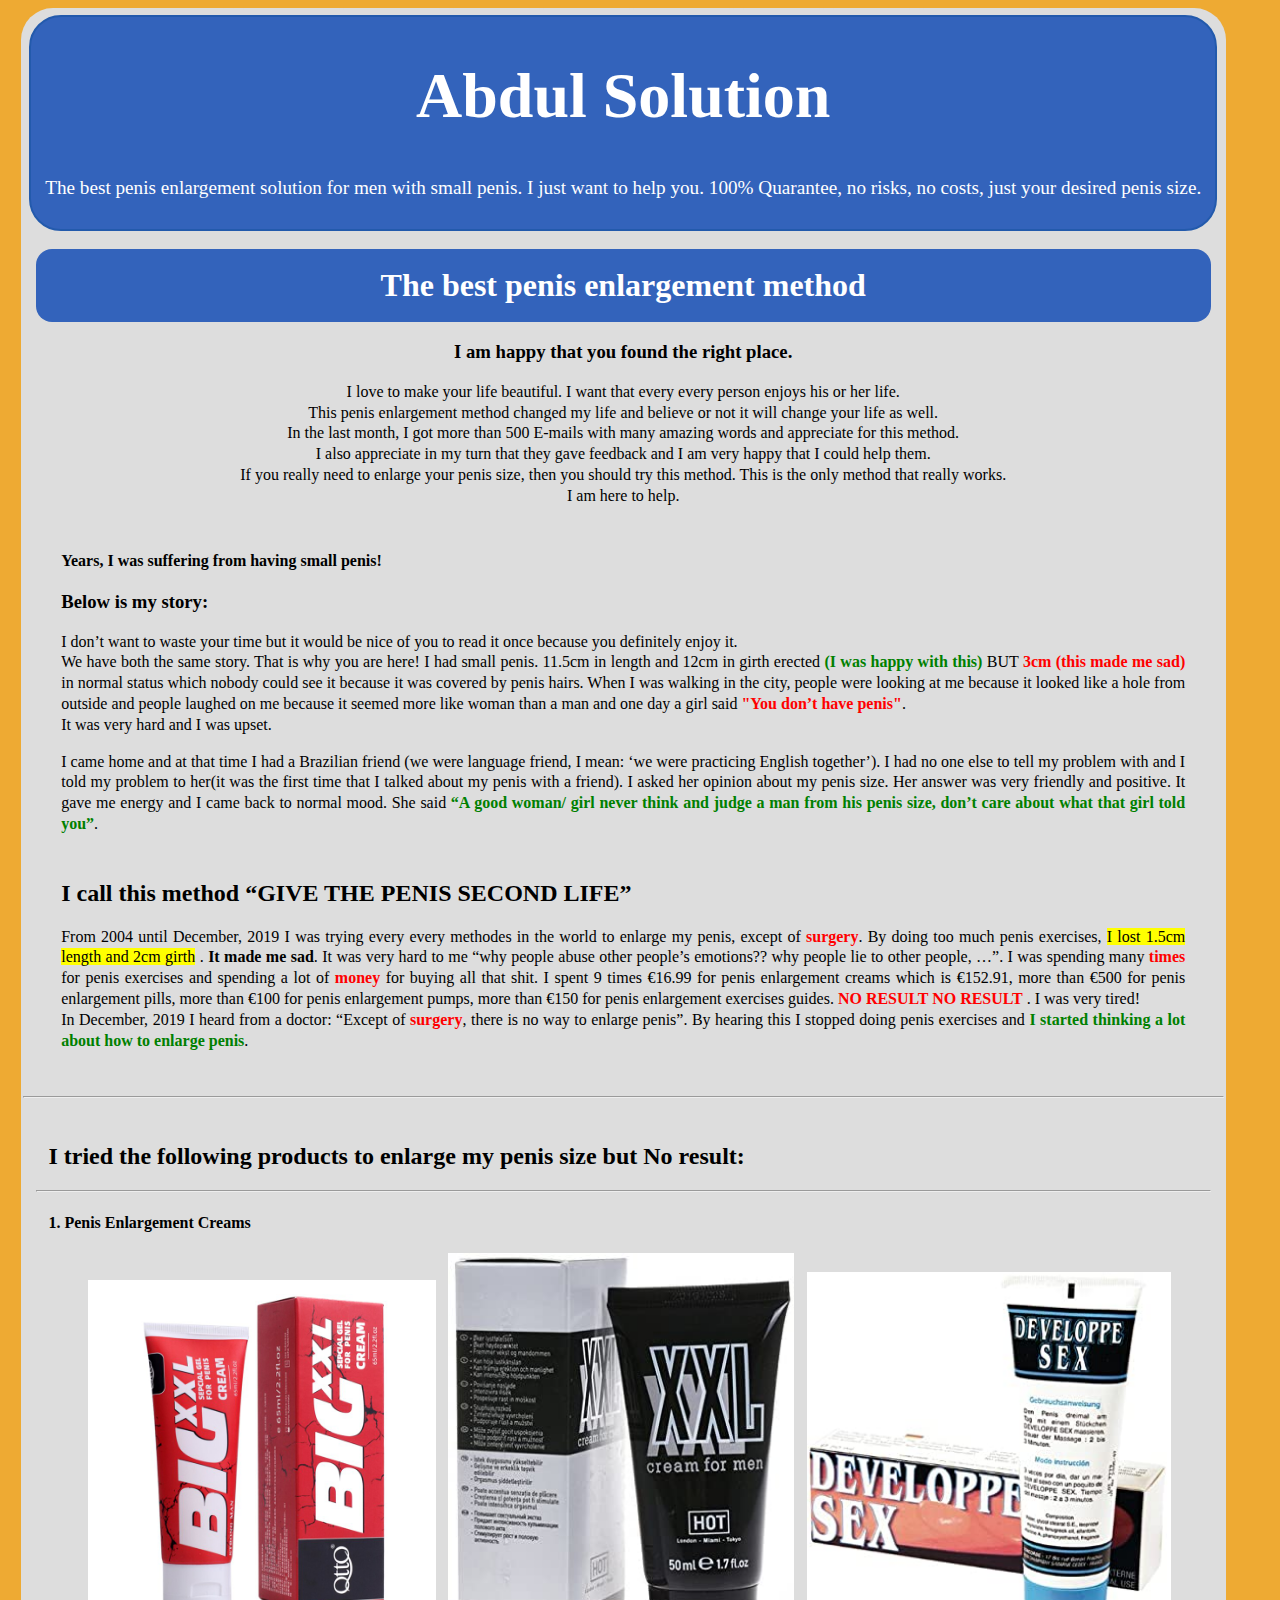
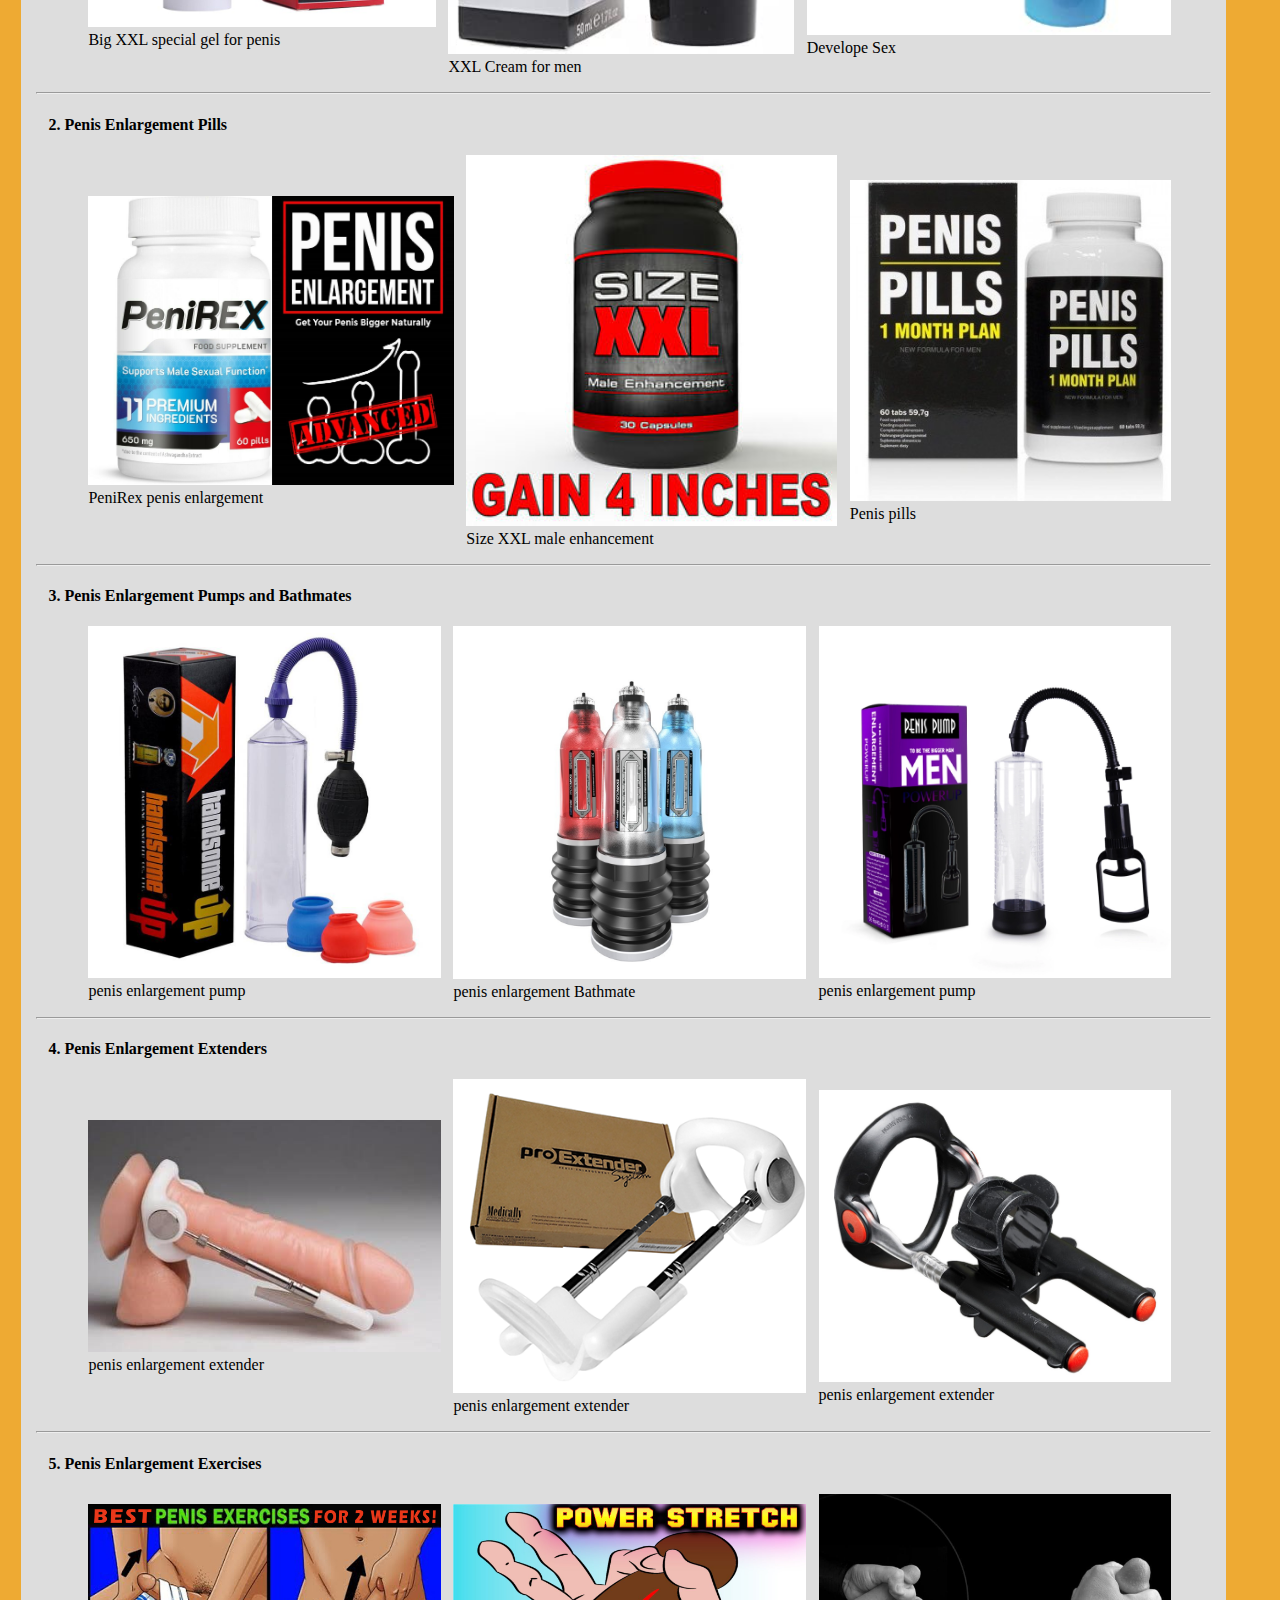
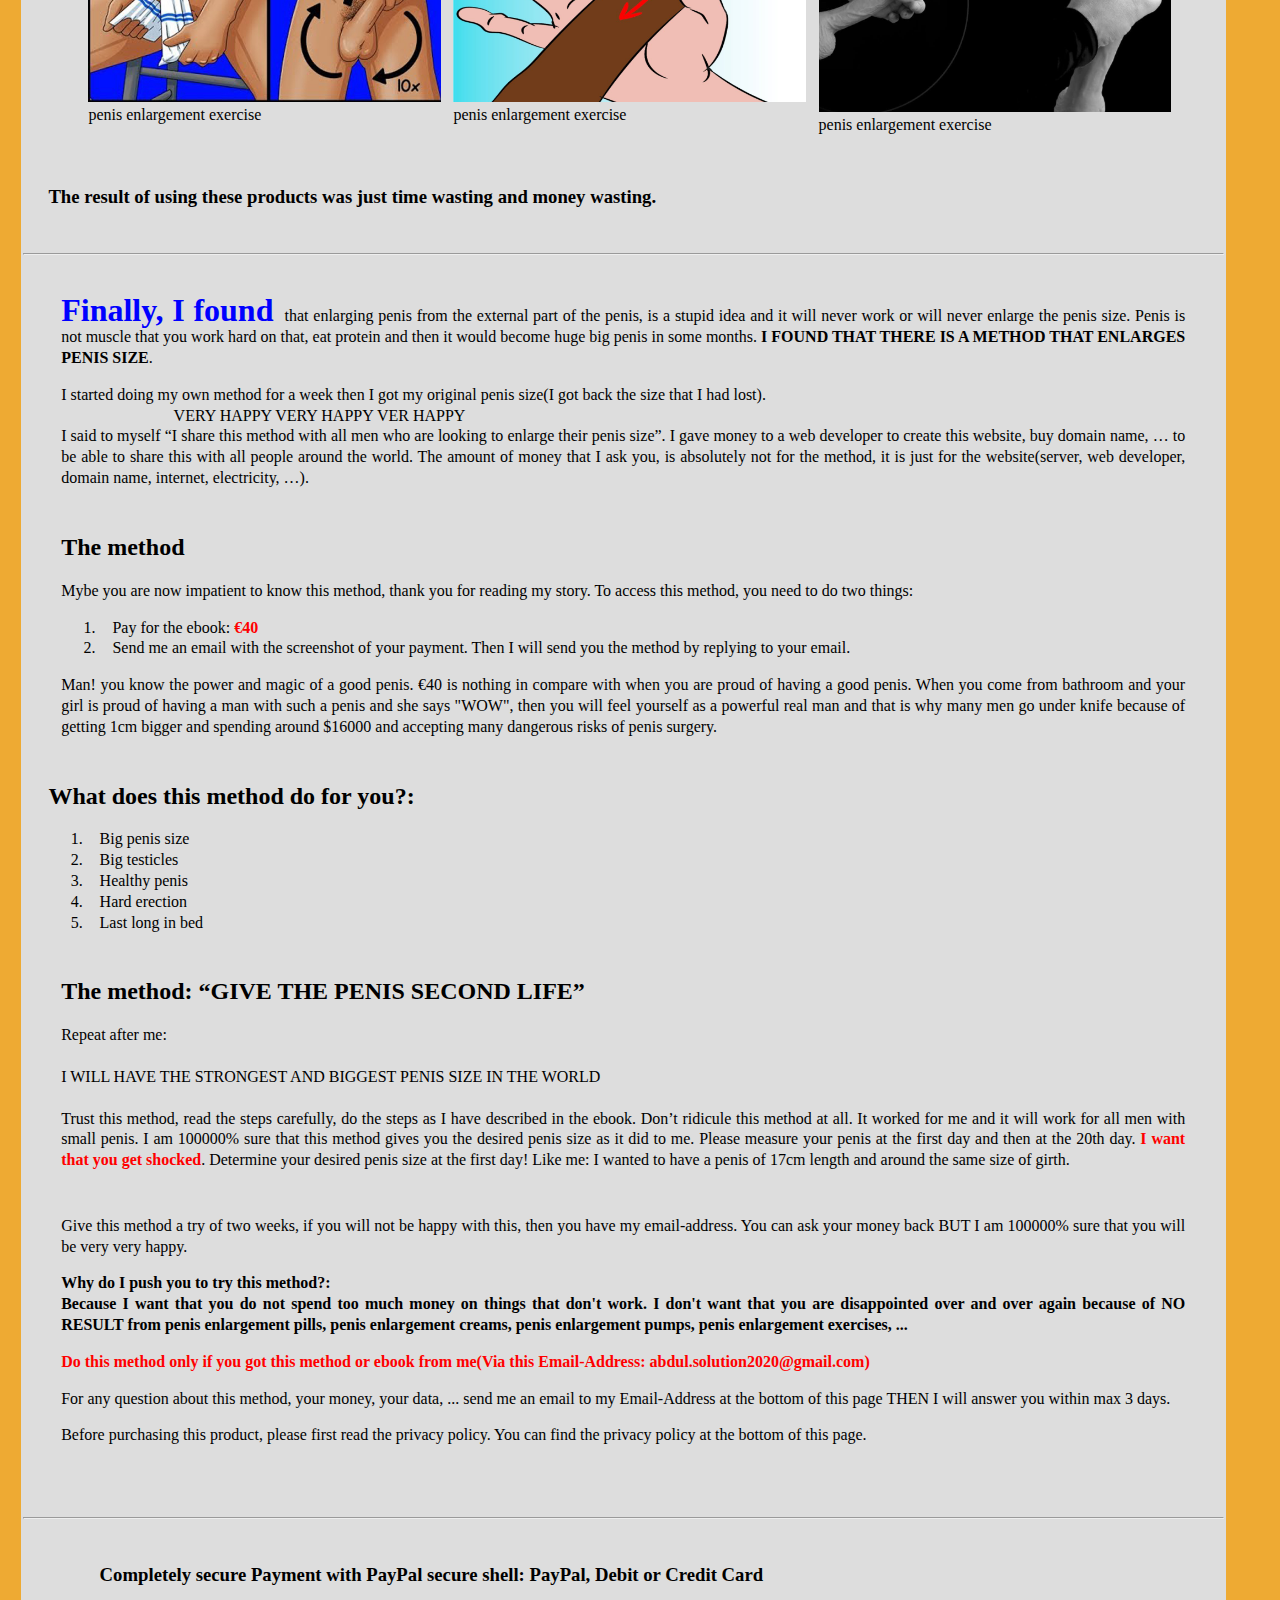
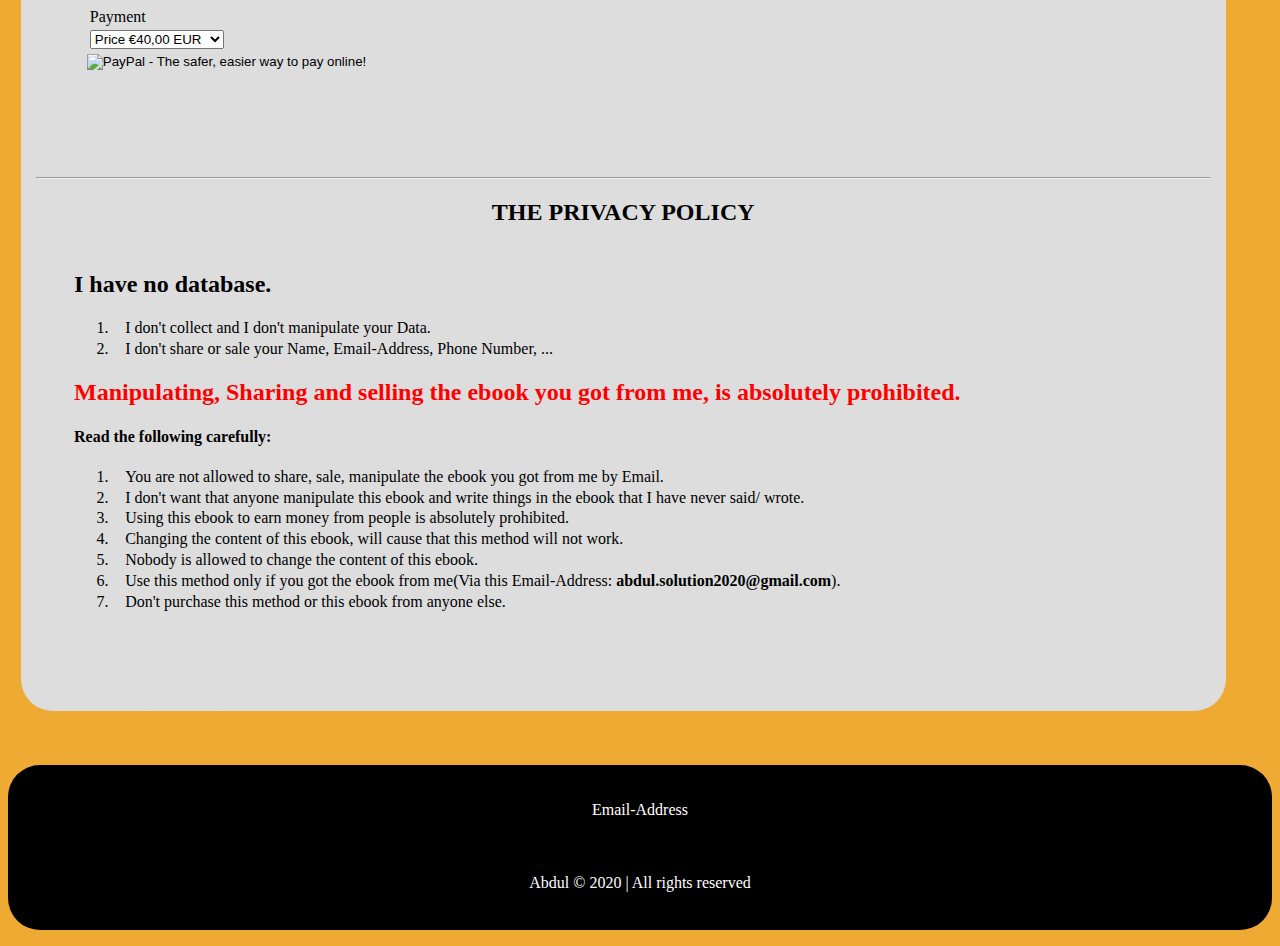
==== index.html @ 2c09b6f0 "Add files via upload" ====
<!DOCTYPE html>
<html lang="en">
<head>
    <meta charset="UTF-8">
    <meta name="viewport" content="width=device-width, initial-scale=1.0">
    <meta name="description" content="The best and number one way and method to enlargement penis size">
    <meta name="keywords" content="penis, get bigger, enlarge penis, increase penis size, penis length, penis girth, penis size, penis enlargement, the best website for penis enlargement, the only method that works">

    <title>Happy-life</title>
    <style>
        body {
                background: #ea3;
            }

            .green-text {
                color: green;
                font-weight: bold;
            }
            .red-text {
                color: red;
                font-weight: bold;
            }
            .big-text {
                font-size: 2.0em;
                color: blue;
                padding-right: 0.5vw;
                font-weight: bold;
            }
            .centered-text {
                padding-left: 10%;
            }

            main#whole-content {
                background: #ddd;
                width: 95%;
                height: auto;
                margin-left: 1vw;
                border: #ddd 2px dashed;
                border-radius: 2em;

            }

            main section#main-policy {
                margin-left: 3vw;
            }
            article, section {
                margin: 5vh 1vw 5vh 1vw;

            }
            p, h2, h3, h4, h5, h6 , ol, li {
                padding-left: 1vw;
                padding-right: 1vw;
            }

            p, li {
                line-height: 1.3em;
                text-align: justify;
            }

            main#whole-content header section.top-hdr{
                text-align: center;
                font-size: xx-large;
                background: #3363bb;
                color: #fff;
                margin: 0.5vh 0.5vw 0 0.5vw;
                border-radius: 1em;
                border:rgb(35, 90, 172) 2px solid;
            }

	        main#whole-content header section.top-hdr p {
                font-size: 0.6em;
                padding: 0 1vw 1vh 1vw;
            }


	        main#whole-content header h1.top-hdr  {
                text-align: center;
                font-size: xx-large;
                background: #3363bb;
                color: #fff;
                margin: 2vh 1vw 2vh 1vw;
                padding: 2vh 0 2vh 0;
                border-radius: 0.5em;
            }

            main#whole-content header h3, main#whole-content header h2, main#whole-content header p {
                text-align: center;
            }

            ol li {
                margin-left: 3vw;
            }

            /* img article */

            article#art-img figure img {
                width: 100%;
            }
            article#art-img figure {
                display: grid;
                grid-template-columns: auto auto auto;
                justify-content: space-around;
                align-items: center;
          

            }
            article#art-img figure div {
                margin-left: 1vw;
            }

            /* payment */

            section#payment {
                margin-left: 5vw;
            }

            footer#footer {

                background: #000;
                color: #fff;
                margin-bottom: 0.1vh;
                border-radius: 2em;
            
            }

            footer#footer div {
                display: grid;
                grid-template-columns: auto;
                justify-content: space-around;
                align-items: center;
                margin-top: 6vh;
                margin-bottom: 4vh;
            }

            footer#footer div a {
                text-decoration: none;
                color: inherit;
                padding: 4vh 2vw 2vh 2vw;
            }

            footer#footer p {
                text-align: center;
                padding-bottom: 4vh;
            }

    </style>

        <!-- Global site tag (gtag.js) - Google Analytics -->
        <script async src="https://www.googletagmanager.com/gtag/js?id=UA-169377737-1"></script>
        <script>
        window.dataLayer = window.dataLayer || [];
        function gtag(){dataLayer.push(arguments);}
        gtag('js', new Date());

        gtag('config', 'UA-169377737-1');
    </script>

</head>
<body>
    <main id="whole-content">
        <header>
            <section class="top-hdr">
                <h1>Abdul Solution</h1>
                <p> The best penis enlargement solution for men with small penis. I just want to help you. 100% Quarantee, no risks, no costs, just your desired penis size. </p>
            </section> 
                <h1 class="top-hdr">The best penis enlargement method</h1>
                <h3>I am happy that you found the right place.</h3>
                <p>I love to make your life beautiful. I want that every every person enjoys his or her life. <br> 
                    This penis enlargement method changed my life and believe or not it will change your life as well. <br>
                    In the last month, I got more than 500 E-mails with many amazing words and appreciate for this method. <br>
                    I also appreciate in my turn that they gave feedback and I am very happy that I could help them. <br>
                    If you really need to enlarge your penis size, then you should try this method. This is the only method that really works. <br>
                    I am here to help.
                </p>
        </header>
        <article>
        	<section>
                <h4>Years, I was suffering from having small penis!</h4>
                <h3>Below is my story:</h3>
                <p>
                    I don’t want to waste your time but it would be nice of you to read it once
                     because you definitely enjoy it. <br> 
                    We have both the same story. That is why you are here!
                    I had small penis. 11.5cm in length and 12cm in girth 
                    erected<span class="green-text"> (I was happy with this) </span> BUT <span class="red-text"><b>3cm</b> (this made me sad)</span> 
                    in normal status which nobody could see it because it was covered by penis hairs.
                    When I was walking in the city, people were looking at me 
                    because it looked like a hole from outside and people laughed on me 
                    because it seemed more like woman than a man and 
                    one day a girl said <span class="red-text">"You don’t have penis"</span>. <br>
                    It was very hard and I was upset.
                </p>
                <p>
                    I came home and at that time I had a Brazilian friend (we were language friend,
                    I mean: ‘we were practicing English together’).
                    I had no one else to tell my problem with and
                    I told my problem to her(it was the first time that I talked about my penis with a friend).
                    I asked her opinion about my penis size. Her answer was very friendly and positive.
                    It gave me energy and I came back to normal mood. 
                    She said <span class="green-text">“A good woman/ girl never think and judge a man from his penis size,
                        don’t care about what that girl told you”</span>.
                </p>
                
        	</section>
       </article>
       <article>
            <section>
                <h2>I call this method “GIVE THE PENIS SECOND LIFE”</h2>
                <p>
                    From 2004 until December, 2019 I was trying every every methodes in the world to enlarge my penis, except of <span class="red-text">surgery</span>.
                    By doing too much penis exercises, <mark>I lost 1.5cm length and 2cm girth</mark> . 
                    <b>It made me sad</b>.
                    It was very hard to me “why people abuse other people’s emotions?? why people lie to other people, …”.
                    I was spending many <span class="red-text">times</span> for penis exercises and spending a lot of <span class="red-text">money</span> for buying all that shit. 
                    I spent 9 times €16.99 for penis enlargement creams which is €152.91, more than €500 for penis enlargement pills, more than €100 for penis enlargement pumps,
                     more than €150 for penis enlargement exercises guides. 
                    <span class="red-text">NO RESULT NO RESULT</span> . I was very tired! <br>
                    In December, 2019 I heard from a doctor: “Except of <span class="red-text">surgery</span>, there is no way to enlarge penis”. 
                    By hearing this I stopped doing penis exercises and <span class="green-text">I started thinking a lot about how to enlarge penis</span>. 
                </p>
            </section>
       </article>
        <hr>
       <article id="art-img">
           <h2>I tried the following products to enlarge my penis size but No result:</h2>
            <hr>
            <h4>1. Penis Enlargement Creams</h4>
            
            <figure>
                <div>
                    <img src="./cream1.jpg" alt="penis enlargement cream">
                    <figcapture>Big XXL special gel for penis</figcapture>
                </div>
                <div>
                    <img src="./cream2.jpg" alt="penis enlargement cream">
                    <figcapture>XXL Cream for men</figcapture>
                </div>
                <div>
                    <img src="./cream3.jpg" alt="penis enlargement cream">
                    <figcapture>Develope Sex</figcapture>
                </div>
            </figure>
            <hr>
            <h4>2. Penis Enlargement Pills</h4>
            
            <figure>
                <div>
                    <img src="./pills1.jpg" alt="penis enlargement pills">
                    <figcapture>PeniRex penis enlargement</figcapture>
                </div>
                <div>
                    <img src="./pills2.jpg" alt="penis enlargement pills">
                    <figcapture>Size XXL male enhancement</figcapture>
                </div>
                <div>
                    <img src="./pills3.jpg" alt="penis enlargement pills">
                    <figcapture>Penis pills</figcapture>
                </div>
            </figure>

            <hr>
            <h4>3. Penis Enlargement Pumps and Bathmates</h4>
            
            <figure>
                <div>
                    <img src="./pump1.jpg" alt="penis enlargement pump">
                    <figcapture>penis enlargement pump</figcapture>
                </div>
                <div>
                    <img src="./pump2.jpg" alt="penis enlargement pump">
                    <figcapture>penis enlargement Bathmate</figcapture>
                </div>
                <div>
                    <img src="./pump3.jpg" alt="penis enlargement pump">
                    <figcapture>penis enlargement pump</figcapture>
                </div>
            </figure>

            <hr>
            <h4>4. Penis Enlargement Extenders</h4>
            
            <figure>
                <div>
                    <img src="./extend1.jpg" alt="penis enlargement extender">
                    <figcapture>penis enlargement extender</figcapture>
                </div>
                <div>
                    <img src="./extend2.png" alt="penis enlargement pump">
                    <figcapture>penis enlargement extender</figcapture>
                </div>
                <div>
                    <img src="./extend3.jpg" alt="penis enlargement pump">
                    <figcapture>penis enlargement extender</figcapture>
                </div>
            </figure>

            <hr>
            <h4>5. Penis Enlargement Exercises</h4>
            
            <figure>
                <div>
                    <img src="./exercise1.jpg" alt="penis enlargement exercise">
                    <figcapture>penis enlargement exercise</figcapture>
                </div>
                <div>
                    <img src="./exercise2.jpg" alt="penis enlargement exercise">
                    <figcapture>penis enlargement exercise</figcapture>
                </div>
                <div>
                    <img src="./exercise3.jpg" alt="penis enlargement exercise">
                    <figcapture>penis enlargement exercise</figcapture>
                </div>
            </figure>
            <br>
            <h3>
                The result of using these products was just time wasting and money wasting. 
            </h3>

       </article>
       <hr>
       <article>
           <section>
                <p>
                    <span class="big-text">Finally, I found</span> that enlarging penis from the external part of the penis, is a stupid idea and it will never work or will never enlarge the penis size. 
                    Penis is not muscle that you work hard on that, eat protein and then it would become huge big penis in some months.
                    <b>I FOUND THAT THERE IS A METHOD THAT ENLARGES PENIS SIZE</b>.
                </p>
                <p>
                    
                    I started doing my own method for a week then I got my original penis size(I got back the size that I had lost).
                    <br> <span class="centered-text">VERY HAPPY VERY HAPPY VER HAPPY</span> <br>
                    I said to myself “I share this method with all men who are looking to enlarge their penis size”. 
                    I gave money to a web developer to create this website, buy domain name, … to be able to share this with all people around the world.
                    The amount of money that I ask you, is absolutely not for the method, it is just for the website(server, web developer, domain name, internet, electricity, …).
            
                </p>
            </section>
         </article>
         <article>
            <section>
                <h2>The method</h2>
                <p>
                    Mybe you are now impatient to know this method, thank you for reading my story.
                    To access this method, you need to do two things:
                </p>
                <ol>
                    <li>Pay for the ebook: <span class="red-text">€40</span></li>
                    <li>
                        Send me an email with the screenshot of your payment. Then I will send you the method by replying to your email.
                    </li>
                </ol>
	            <p>
	                Man! you know the power and magic of a good penis. €40 is nothing in compare with when you are proud of having a good penis. When you come from bathroom and your girl is proud of having a man with such a penis and she says "WOW", then you will feel yourself as a powerful real man and that is why many men go under knife because of getting 1cm bigger and spending around $16000 and accepting many dangerous risks of penis surgery.
	            </p>
            </section>
        </article>
        <article>
            <h2>What does this method do for you?:</h2>
            <ol>
                <li>Big penis size</li>
                <li>Big testicles</li>
                <li>Healthy penis</li>
                <li>Hard erection </li>
                <li>Last long in bed</li>
            </ol>
            <section>
                <h2>The method: “GIVE THE PENIS SECOND LIFE”</h2>
                <p>
                    Repeat after me: <br> <br>
                    I WILL HAVE THE STRONGEST AND BIGGEST PENIS SIZE IN THE WORLD <br> <br>
                    Trust this method, read the steps carefully, do the steps as I have described in the ebook. 
                    Don’t ridicule this method at all. It worked for me and it will work for all men with small penis. 
                    I am 100000% sure that this method gives you the desired penis size as it did to me.
                    Please measure your penis at the first day and then at the 20th day.
                    <span class="red-text">I want that you get shocked</span>. Determine your desired penis size at the first day! 
                    Like me: I wanted to have a penis of 17cm length and around the same size of girth.
                </p>
	        </section>
        </article>
        <article>
            <section>
                <p>
                    Give this method a try of two weeks, if you will not be happy with this, then you have my email-address. You can ask your money back BUT I am 100000% sure that you will be very very happy. 
                </p>
                <p>
                    <b>Why do I push you to try this method?: <br> Because I want that you do not spend too much money on things that don't work. I don't want that you are disappointed over and over again because of NO RESULT from penis enlargement pills, penis enlargement creams, penis enlargement pumps, penis enlargement exercises, ... </b>
                </p>
                <p class="red-text">
                    Do this method only if you got this method or ebook from me(Via this Email-Address: abdul.solution2020@gmail.com)
                </p>
                <p>
                    For any question about this method, your money, your data, ... send me an email to my Email-Address at the bottom of this page THEN I will answer you within max 3 days.
                </p>
                <p>
                    Before purchasing this product, please first read the privacy policy. You can find the privacy policy at the bottom of this page.
                </p>
            </section>
        </article>

        <br>
        <hr>
        
        <section id="payment">
            <h3>Completely secure Payment with PayPal secure shell: PayPal, Debit or Credit Card</h3>
            <div>
                <form action="https://www.paypal.com/cgi-bin/webscr" method="post" target="_top">
                    <input type="hidden" name="cmd" value="_s-xclick">
                    <input type="hidden" name="hosted_button_id" value="ST6RAZ8R7EWYW">
                    <table>
                    <tr><td><input type="hidden" name="on0" value="Payment">Payment</td></tr><tr><td><select name="os0">
                        <option value="Price">Price €40,00 EUR</option>
                        <option value="Donate">Donate €5,00 EUR</option>
                    </select> </td></tr>
                    </table>
                    <input type="hidden" name="currency_code" value="EUR">
                    <input type="image" src="https://www.paypalobjects.com/en_US/BE/i/btn/btn_buynowCC_LG.gif" border="0" name="submit" alt="PayPal - The safer, easier way to pay online!">
                    <img alt="" border="0" src="https://www.paypalobjects.com/en_US/i/scr/pixel.gif" width="1" height="1">
                </form>
                    
            </div>
        </section>

        <section>

            <br>
            <br>
            <br>
            <hr>

            <header>
                <h2>THE PRIVACY POLICY</h2>
            </header>
        </section>

        <section id="main-policy">
            <h2>I have no database.</h2>
            <ol>
                <li>I don't collect and I don't manipulate your Data.</li>
                <li>I don't share or sale your Name, Email-Address, Phone Number, ...</li>
                
            </ol>
            <h2 class="red-text">Manipulating, Sharing and selling the ebook you got from me, is absolutely prohibited.</h2>
            <h4>
                Read the following carefully:
            </h4>
                <ol>
                    <li>You are not allowed to share, sale, manipulate the ebook you got from me by Email.</li>
                    <li>I don't want that anyone manipulate this ebook and write things in the ebook that I have never said/ wrote.</li>
                    <li>Using this ebook to earn money from people is absolutely prohibited.</li>
                    <li>Changing the content of this ebook, will cause that this method will not work.</li>
                    <li>Nobody is allowed to change the content of this ebook.</li>
                    <li>Use this method only if you got the ebook from me(Via this Email-Address: <b>abdul.solution2020@gmail.com</b>).</li>
                    <li>Don't purchase this method or this ebook from anyone else.</li>
                </ol>
                 <br>
                 <br>

        </section>

    </main>

    <footer id="footer">
        <div>
            
            <a href="mailto:abdul.solution2020@gmail.com">Email-Address</a>
        </div>
        <p>Abdul &copy; 2020 | All rights reserved</p>

    </footer>
</body>
</html>
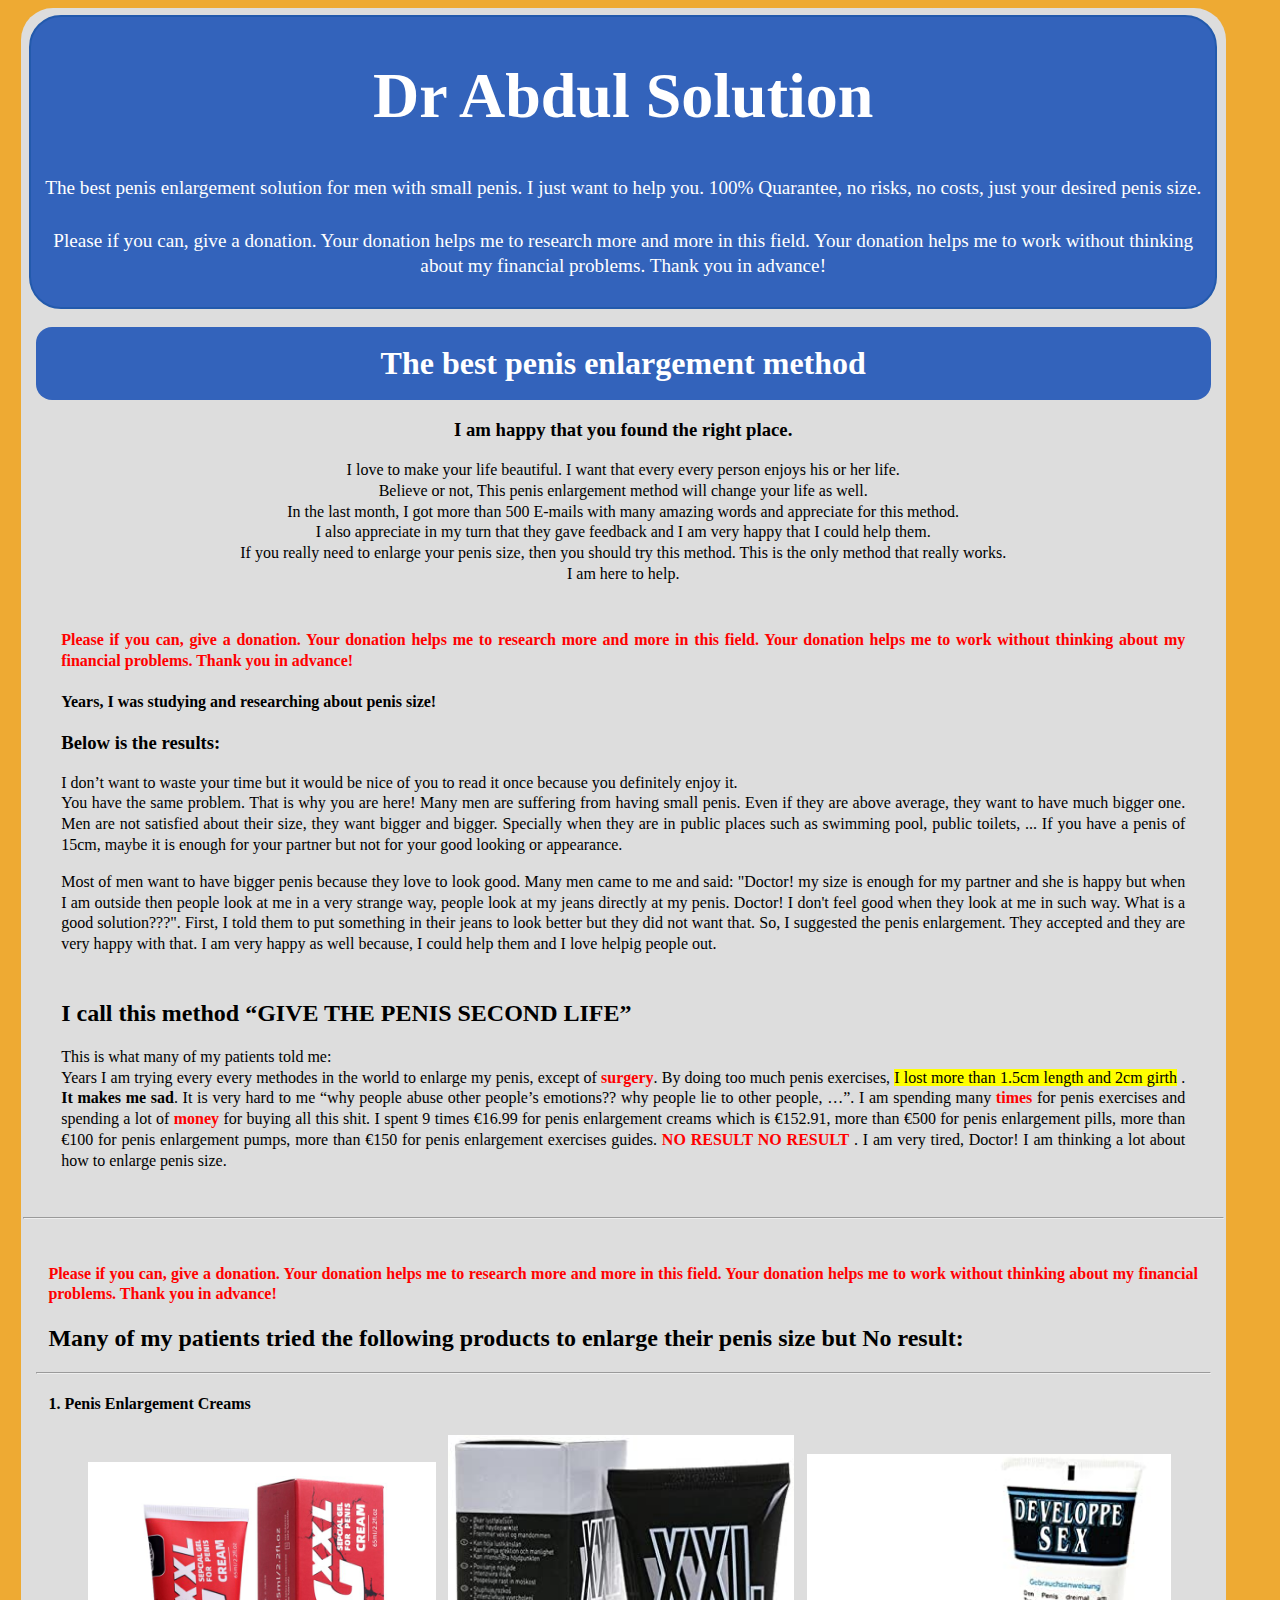
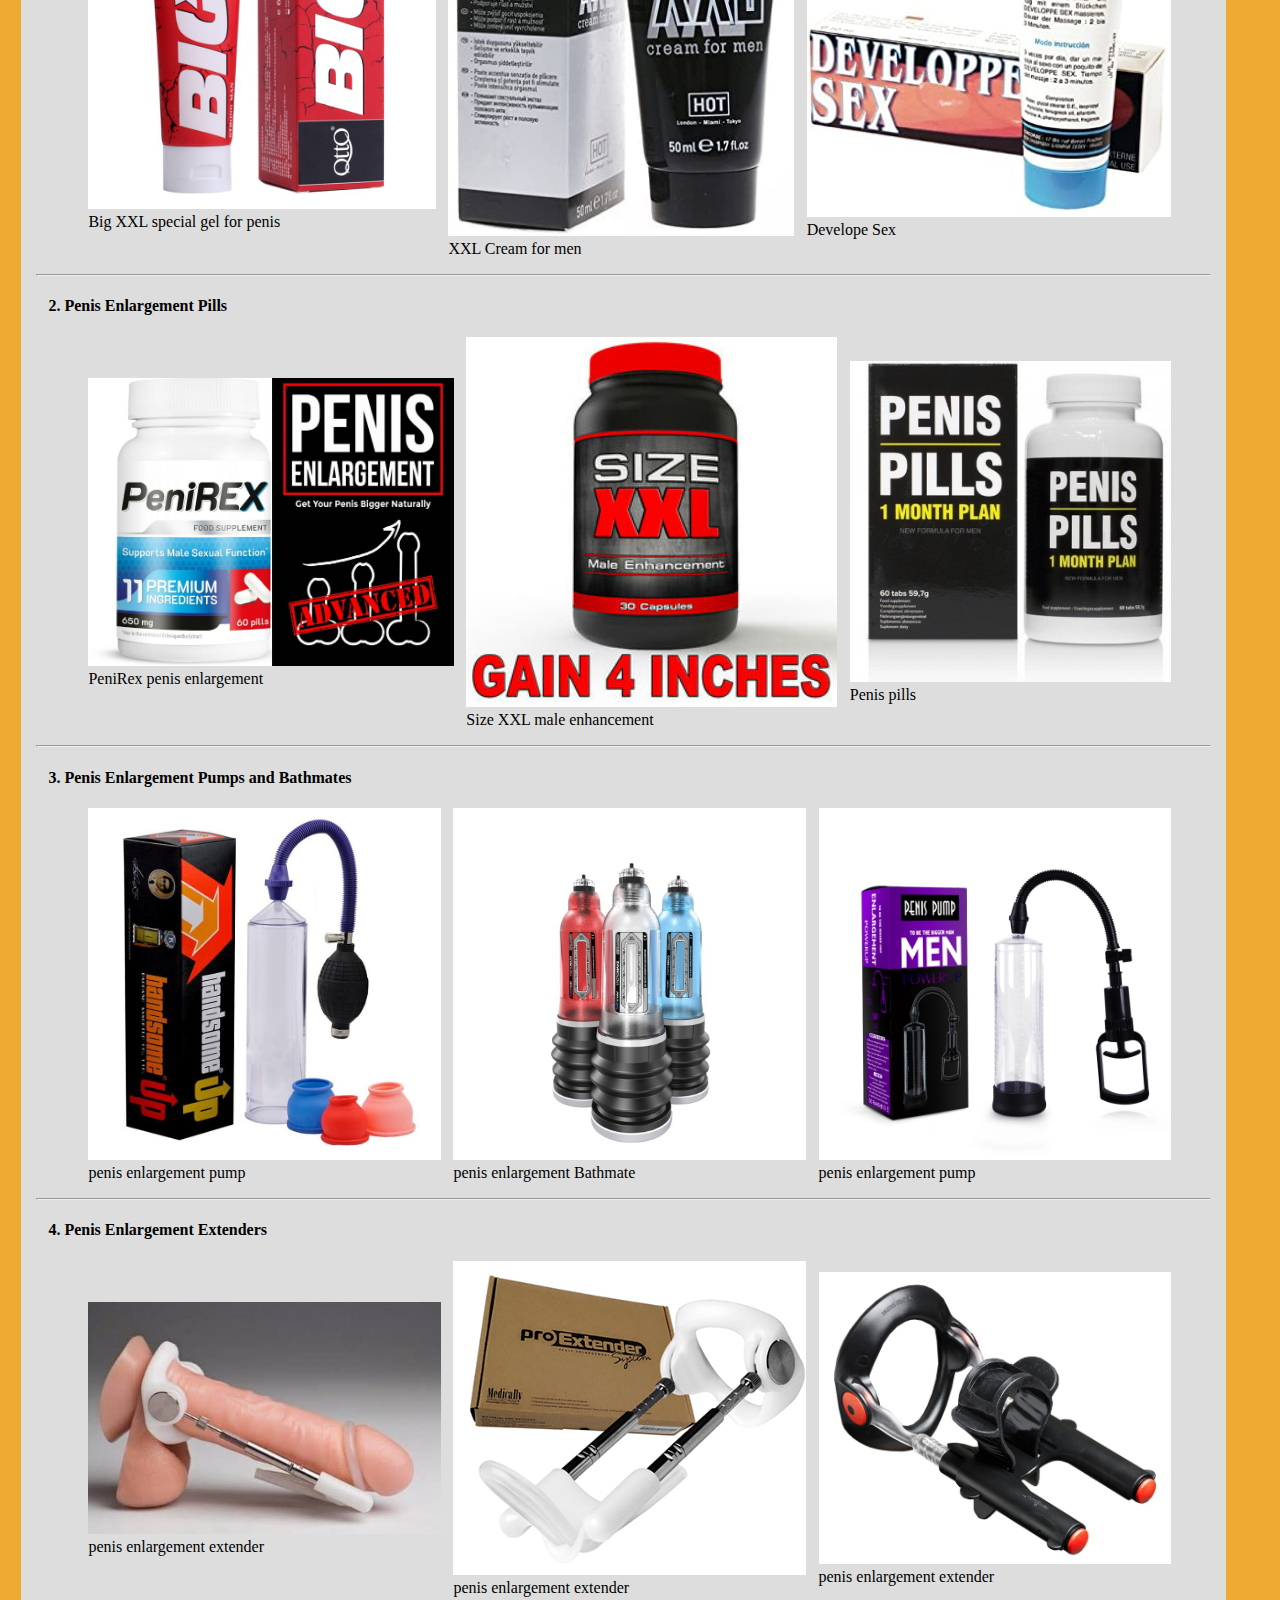
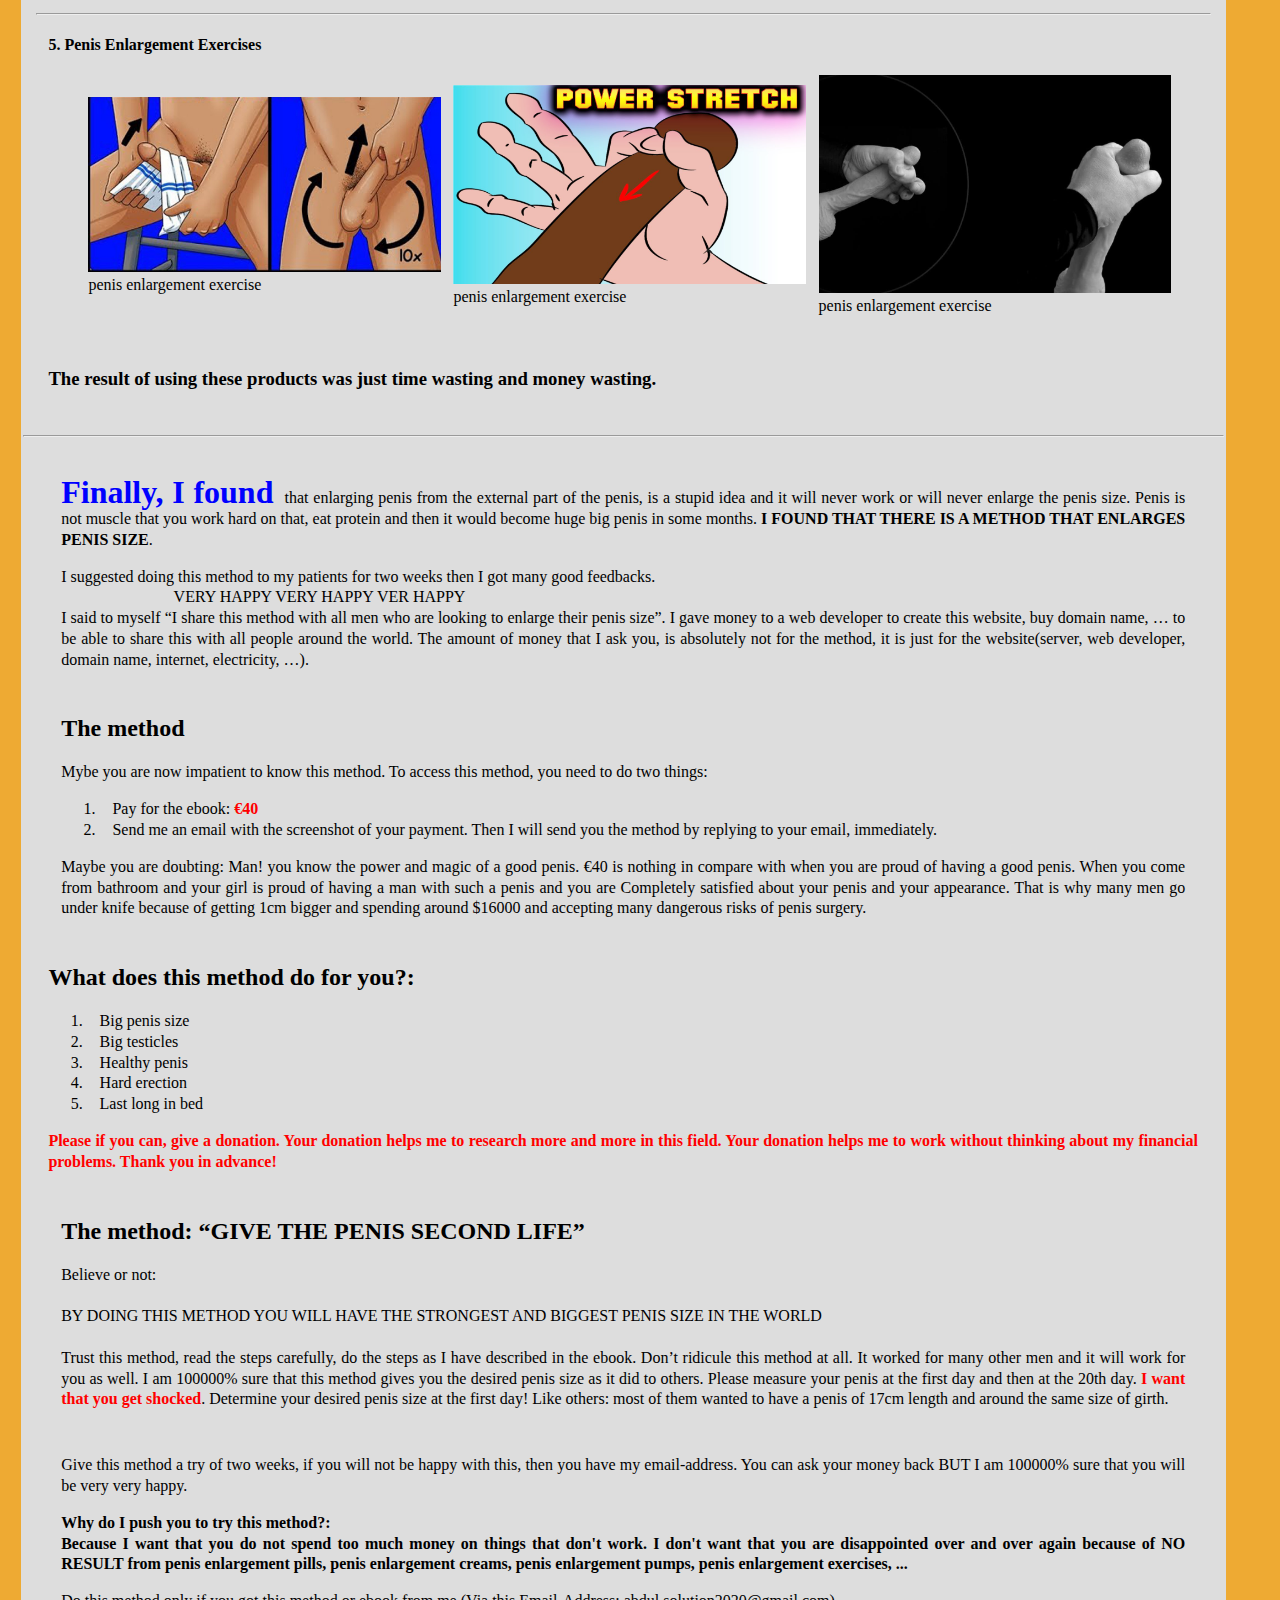
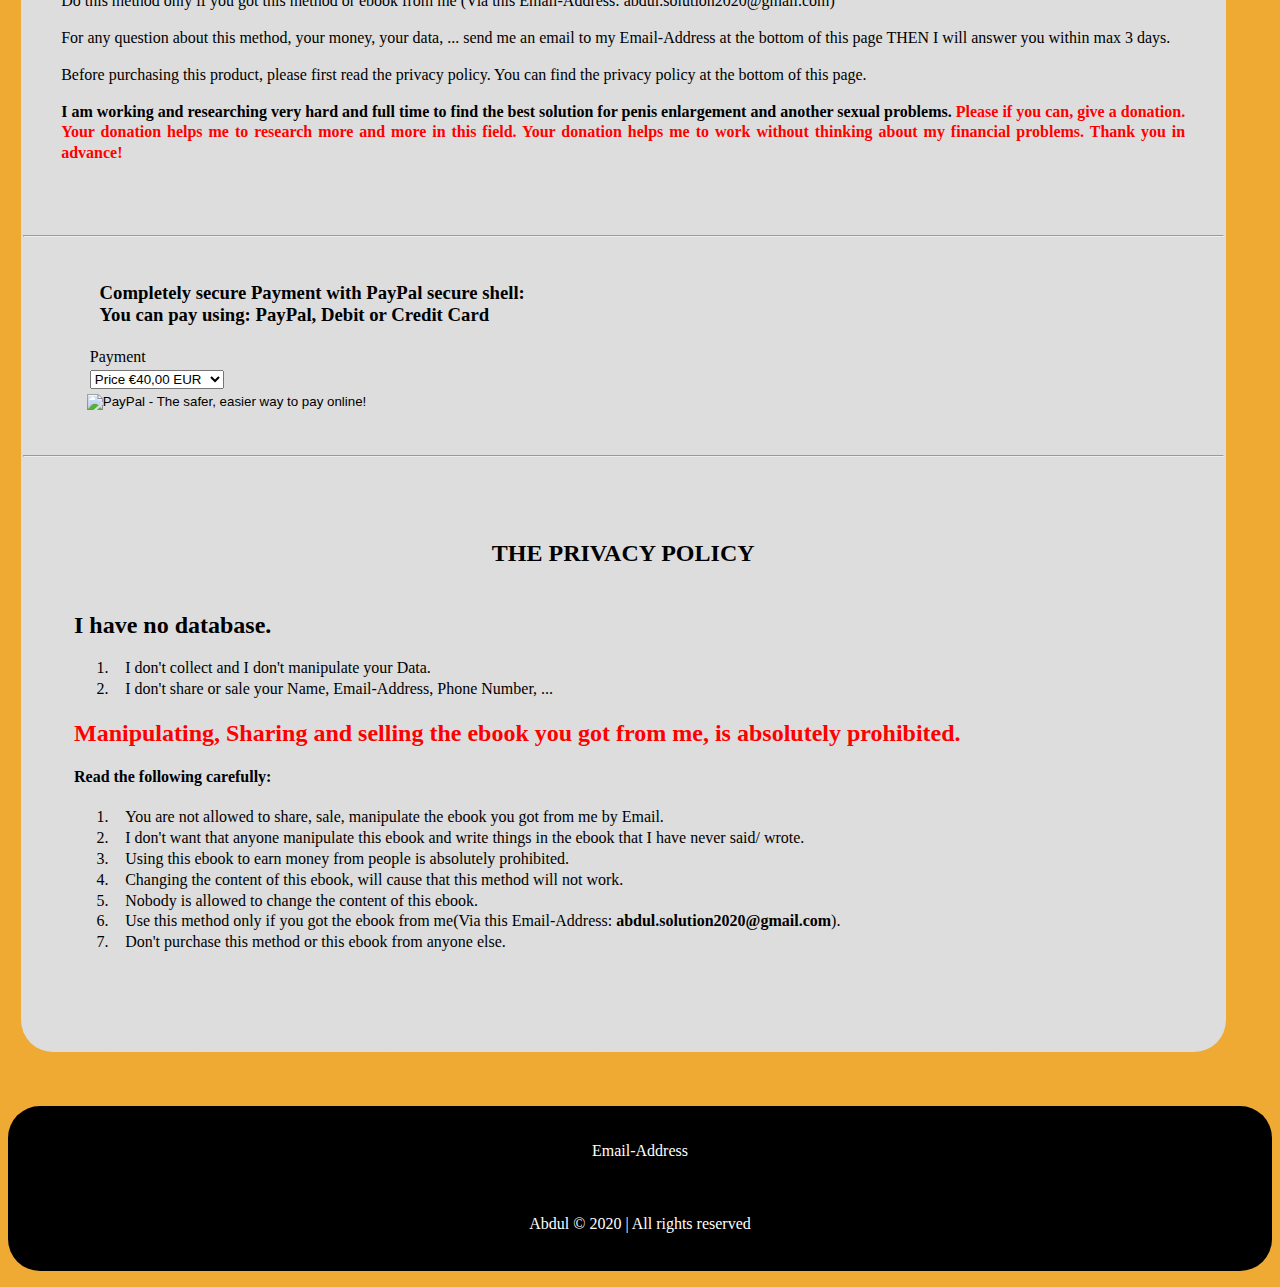
==== commit df6920f5: "Add files via upload" ====
--- a/index.html
+++ b/index.html
@@ -4,9 +4,9 @@
     <meta charset="UTF-8">
     <meta name="viewport" content="width=device-width, initial-scale=1.0">
     <meta name="description" content="The best and number one way and method to enlargement penis size">
-    <meta name="keywords" content="penis, get bigger, enlarge penis, increase penis size, penis length, penis girth, penis size, penis enlargement, the best website for penis enlargement, the only method that works">
-
-    <title>Happy-life</title>
+    <meta name="keywords" content="penis, get bigger, enlarge penis, increase penis size, penis length, penis girth, penis size, penis enlargement, the best website for penis enlargement, the only method that works,  the best penis enlargement method, penis enlargement pills, penis enlargement creams, penis enlargement pumps">
+
+    <title>Big Banana</title>
     <style>
         body {
                 background: #ea3;
@@ -107,6 +107,21 @@
             article#art-img figure div {
                 margin-left: 1vw;
             }
+            
+/* MEDIA QUERIES FOR SMALL DEVICES */
+
+            @media (min-width: 250px) and (max-width: 490px) {
+                article#art-img figure {
+                display: grid;
+                grid-template-columns: auto;
+                justify-content: space-around;
+                align-items: center;
+                }
+
+                article#art-img figure div {
+                margin-bottom: 2vh;
+                }
+            }
 
             /* payment */
 
@@ -146,27 +161,32 @@
     </style>
 
         <!-- Global site tag (gtag.js) - Google Analytics -->
-        <script async src="https://www.googletagmanager.com/gtag/js?id=UA-169377737-1"></script>
-        <script>
-        window.dataLayer = window.dataLayer || [];
-        function gtag(){dataLayer.push(arguments);}
-        gtag('js', new Date());
-
-        gtag('config', 'UA-169377737-1');
-    </script>
+<script async src="https://www.googletagmanager.com/gtag/js?id=UA-169377737-2"></script>
+<script>
+  window.dataLayer = window.dataLayer || [];
+  function gtag(){dataLayer.push(arguments);}
+  gtag('js', new Date());
+
+  gtag('config', 'UA-169377737-2');
+</script>
+
 
 </head>
 <body>
     <main id="whole-content">
         <header>
             <section class="top-hdr">
-                <h1>Abdul Solution</h1>
+                <h1>Dr Abdul Solution</h1>
                 <p> The best penis enlargement solution for men with small penis. I just want to help you. 100% Quarantee, no risks, no costs, just your desired penis size. </p>
+                <p>Please if you can, give a donation. Your donation helps me to research more and more 
+                    in this field. Your donation helps me to work without thinking about my financial
+                    problems. Thank you in advance!
+                </p>
             </section> 
                 <h1 class="top-hdr">The best penis enlargement method</h1>
                 <h3>I am happy that you found the right place.</h3>
                 <p>I love to make your life beautiful. I want that every every person enjoys his or her life. <br> 
-                    This penis enlargement method changed my life and believe or not it will change your life as well. <br>
+                    Believe or not, This penis enlargement method  will change your life as well. <br>
                     In the last month, I got more than 500 E-mails with many amazing words and appreciate for this method. <br>
                     I also appreciate in my turn that they gave feedback and I am very happy that I could help them. <br>
                     If you really need to enlarge your penis size, then you should try this method. This is the only method that really works. <br>
@@ -175,30 +195,30 @@
         </header>
         <article>
         	<section>
-                <h4>Years, I was suffering from having small penis!</h4>
-                <h3>Below is my story:</h3>
+                <p>
+                    <span class="red-text">Please if you can, give a donation. Your donation helps me to research more and more 
+                        in this field. Your donation helps me to work without thinking about my financial
+                        problems. Thank you in advance!</span>
+                </p>
+                <h4>Years, I was studying and researching about penis size!</h4>
+                
+                <h3>Below is the results:</h3>
                 <p>
                     I don’t want to waste your time but it would be nice of you to read it once
                      because you definitely enjoy it. <br> 
-                    We have both the same story. That is why you are here!
-                    I had small penis. 11.5cm in length and 12cm in girth 
-                    erected<span class="green-text"> (I was happy with this) </span> BUT <span class="red-text"><b>3cm</b> (this made me sad)</span> 
-                    in normal status which nobody could see it because it was covered by penis hairs.
-                    When I was walking in the city, people were looking at me 
-                    because it looked like a hole from outside and people laughed on me 
-                    because it seemed more like woman than a man and 
-                    one day a girl said <span class="red-text">"You don’t have penis"</span>. <br>
-                    It was very hard and I was upset.
-                </p>
-                <p>
-                    I came home and at that time I had a Brazilian friend (we were language friend,
-                    I mean: ‘we were practicing English together’).
-                    I had no one else to tell my problem with and
-                    I told my problem to her(it was the first time that I talked about my penis with a friend).
-                    I asked her opinion about my penis size. Her answer was very friendly and positive.
-                    It gave me energy and I came back to normal mood. 
-                    She said <span class="green-text">“A good woman/ girl never think and judge a man from his penis size,
-                        don’t care about what that girl told you”</span>.
+                    You have the same problem. That is why you are here!
+                    Many men are suffering from having small penis. Even if they are above average, they want to have 
+                    much bigger one. Men are not satisfied about their size, they want bigger and bigger. Specially when they 
+                    are in public places such as swimming pool, public toilets, ... If you have a penis of 15cm, maybe it 
+                    is enough for your partner but not for your good looking or appearance.
+                </p>
+                <p>
+                    Most of men want to have bigger penis because they love to look good. Many men came to me and said: "Doctor! 
+                    my size is enough for my partner and she is happy but when I am outside then people look at me in a 
+                    very strange way, people look at my jeans directly at my penis. Doctor! I don't feel good when they 
+                    look at me in such way. What is a good solution???". First, I told them to put something in their jeans to look better
+                    but they did not want that. So, I suggested the penis enlargement. They accepted and they are very happy with that.
+                    I am very happy as well because, I could help them and I love helpig people out.
                 </p>
                 
         	</section>
@@ -207,22 +227,25 @@
             <section>
                 <h2>I call this method “GIVE THE PENIS SECOND LIFE”</h2>
                 <p>
-                    From 2004 until December, 2019 I was trying every every methodes in the world to enlarge my penis, except of <span class="red-text">surgery</span>.
-                    By doing too much penis exercises, <mark>I lost 1.5cm length and 2cm girth</mark> . 
-                    <b>It made me sad</b>.
-                    It was very hard to me “why people abuse other people’s emotions?? why people lie to other people, …”.
-                    I was spending many <span class="red-text">times</span> for penis exercises and spending a lot of <span class="red-text">money</span> for buying all that shit. 
+                    This is what many of my patients told me: <br>Years I am trying every every methodes in the world to enlarge my penis, except of <span class="red-text">surgery</span>.
+                    By doing too much penis exercises, <mark>I lost more than 1.5cm length and 2cm girth</mark> . 
+                    <b>It makes me sad</b>.
+                    It is very hard to me “why people abuse other people’s emotions?? why people lie to other people, …”.
+                    I am spending many <span class="red-text">times</span> for penis exercises and spending a lot of <span class="red-text">money</span> for buying all this shit. 
                     I spent 9 times €16.99 for penis enlargement creams which is €152.91, more than €500 for penis enlargement pills, more than €100 for penis enlargement pumps,
                      more than €150 for penis enlargement exercises guides. 
-                    <span class="red-text">NO RESULT NO RESULT</span> . I was very tired! <br>
-                    In December, 2019 I heard from a doctor: “Except of <span class="red-text">surgery</span>, there is no way to enlarge penis”. 
-                    By hearing this I stopped doing penis exercises and <span class="green-text">I started thinking a lot about how to enlarge penis</span>. 
+                    <span class="red-text">NO RESULT NO RESULT</span> . I am very tired, Doctor!
+                    I am thinking a lot about how to enlarge penis size. 
                 </p>
             </section>
        </article>
         <hr>
        <article id="art-img">
-           <h2>I tried the following products to enlarge my penis size but No result:</h2>
+            <p class="red-text">Please if you can, give a donation. Your donation helps me to research more and more 
+                    in this field. Your donation helps me to work without thinking about my financial
+                    problems. Thank you in advance!
+            </p>
+           <h2>Many of my patients tried the following products to enlarge their penis size but No result:</h2>
             <hr>
             <h4>1. Penis Enlargement Creams</h4>
             
@@ -327,7 +350,7 @@
                 </p>
                 <p>
                     
-                    I started doing my own method for a week then I got my original penis size(I got back the size that I had lost).
+                    I suggested doing this method to my patients for two weeks then I got many good feedbacks.
                     <br> <span class="centered-text">VERY HAPPY VERY HAPPY VER HAPPY</span> <br>
                     I said to myself “I share this method with all men who are looking to enlarge their penis size”. 
                     I gave money to a web developer to create this website, buy domain name, … to be able to share this with all people around the world.
@@ -340,17 +363,22 @@
             <section>
                 <h2>The method</h2>
                 <p>
-                    Mybe you are now impatient to know this method, thank you for reading my story.
+                    Mybe you are now impatient to know this method.
                     To access this method, you need to do two things:
                 </p>
                 <ol>
                     <li>Pay for the ebook: <span class="red-text">€40</span></li>
                     <li>
-                        Send me an email with the screenshot of your payment. Then I will send you the method by replying to your email.
+                        Send me an email with the screenshot of your payment. Then I will send you the method by replying to your email, immediately.
                     </li>
                 </ol>
 	            <p>
-	                Man! you know the power and magic of a good penis. €40 is nothing in compare with when you are proud of having a good penis. When you come from bathroom and your girl is proud of having a man with such a penis and she says "WOW", then you will feel yourself as a powerful real man and that is why many men go under knife because of getting 1cm bigger and spending around $16000 and accepting many dangerous risks of penis surgery.
+                    Maybe you are doubting:
+                    Man! you know the power and magic of a good penis. €40 is nothing in compare with 
+                    when you are proud of having a good penis. When you come from bathroom and your girl 
+                    is proud of having a man with such a penis and you are Completely satisfied about your 
+                    penis and your appearance. That is why many men go under knife because of getting 1cm
+                    bigger and spending around $16000 and accepting many dangerous risks of penis surgery.
 	            </p>
             </section>
         </article>
@@ -363,36 +391,56 @@
                 <li>Hard erection </li>
                 <li>Last long in bed</li>
             </ol>
+            <p class="red-text">Please if you can, give a donation. Your donation helps me to research more and more 
+                    in this field. Your donation helps me to work without thinking about my financial
+                    problems. Thank you in advance!
+            </p>
             <section>
                 <h2>The method: “GIVE THE PENIS SECOND LIFE”</h2>
                 <p>
-                    Repeat after me: <br> <br>
-                    I WILL HAVE THE STRONGEST AND BIGGEST PENIS SIZE IN THE WORLD <br> <br>
+                    Believe or not: <br> <br>
+                    BY DOING THIS METHOD YOU WILL HAVE THE STRONGEST AND BIGGEST PENIS SIZE IN THE WORLD <br> <br>
                     Trust this method, read the steps carefully, do the steps as I have described in the ebook. 
-                    Don’t ridicule this method at all. It worked for me and it will work for all men with small penis. 
-                    I am 100000% sure that this method gives you the desired penis size as it did to me.
+                    Don’t ridicule this method at all. It worked for many other men and it will work for you as well. 
+                    I am 100000% sure that this method gives you the desired penis size as it did to others.
                     Please measure your penis at the first day and then at the 20th day.
                     <span class="red-text">I want that you get shocked</span>. Determine your desired penis size at the first day! 
-                    Like me: I wanted to have a penis of 17cm length and around the same size of girth.
+                    Like others: most of them wanted to have a penis of 17cm length and around the same size of girth.
                 </p>
 	        </section>
         </article>
         <article>
             <section>
                 <p>
-                    Give this method a try of two weeks, if you will not be happy with this, then you have my email-address. You can ask your money back BUT I am 100000% sure that you will be very very happy. 
-                </p>
-                <p>
-                    <b>Why do I push you to try this method?: <br> Because I want that you do not spend too much money on things that don't work. I don't want that you are disappointed over and over again because of NO RESULT from penis enlargement pills, penis enlargement creams, penis enlargement pumps, penis enlargement exercises, ... </b>
-                </p>
-                <p class="red-text">
-                    Do this method only if you got this method or ebook from me(Via this Email-Address: abdul.solution2020@gmail.com)
-                </p>
-                <p>
-                    For any question about this method, your money, your data, ... send me an email to my Email-Address at the bottom of this page THEN I will answer you within max 3 days.
-                </p>
-                <p>
-                    Before purchasing this product, please first read the privacy policy. You can find the privacy policy at the bottom of this page.
+                    Give this method a try of two weeks, if you will not be happy with this, 
+                    then you have my email-address. You can ask your money back BUT 
+                    I am 100000% sure that you will be very very happy. 
+                </p>
+                <p>
+                    <b>Why do I push you to try this method?: <br> Because I want that you do not spend 
+                        too much money on things that don't work. I don't want that you are disappointed 
+                        over and over again because of NO RESULT from penis enlargement pills, 
+                        penis enlargement creams, penis enlargement pumps, penis enlargement exercises, ... </b>
+                </p>
+                <p>
+                    Do this method only if you got this method or ebook from me
+                    (Via this Email-Address: abdul.solution2020@gmail.com)
+                </p>
+                <p>
+                    For any question about this method, your money, your data, ... send me an email 
+                    to my Email-Address at the bottom of this page THEN I will answer you within max 3 days.
+                </p>
+                <p>
+                    Before purchasing this product, please first read the privacy policy. 
+                    You can find the privacy policy at the bottom of this page.
+                </p>
+                <p> <b>
+                    I am working and researching very hard and full time to find the best solution for 
+                    penis enlargement and another sexual problems.
+                    <span class="red-text">Please if you can, give a donation. Your donation helps me to research more and more 
+                        in this field. Your donation helps me to work without thinking about my financial
+                        problems. Thank you in advance!</span> 
+                </b>
                 </p>
             </section>
         </article>
@@ -401,7 +449,7 @@
         <hr>
         
         <section id="payment">
-            <h3>Completely secure Payment with PayPal secure shell: PayPal, Debit or Credit Card</h3>
+            <h3>Completely secure Payment with PayPal secure shell: <br> You can pay using: PayPal, Debit or Credit Card</h3>
             <div>
                 <form action="https://www.paypal.com/cgi-bin/webscr" method="post" target="_top">
                     <input type="hidden" name="cmd" value="_s-xclick">
@@ -419,13 +467,9 @@
                     
             </div>
         </section>
-
+        <hr>
         <section>
-
             <br>
-            <br>
-            <br>
-            <hr>
 
             <header>
                 <h2>THE PRIVACY POLICY</h2>
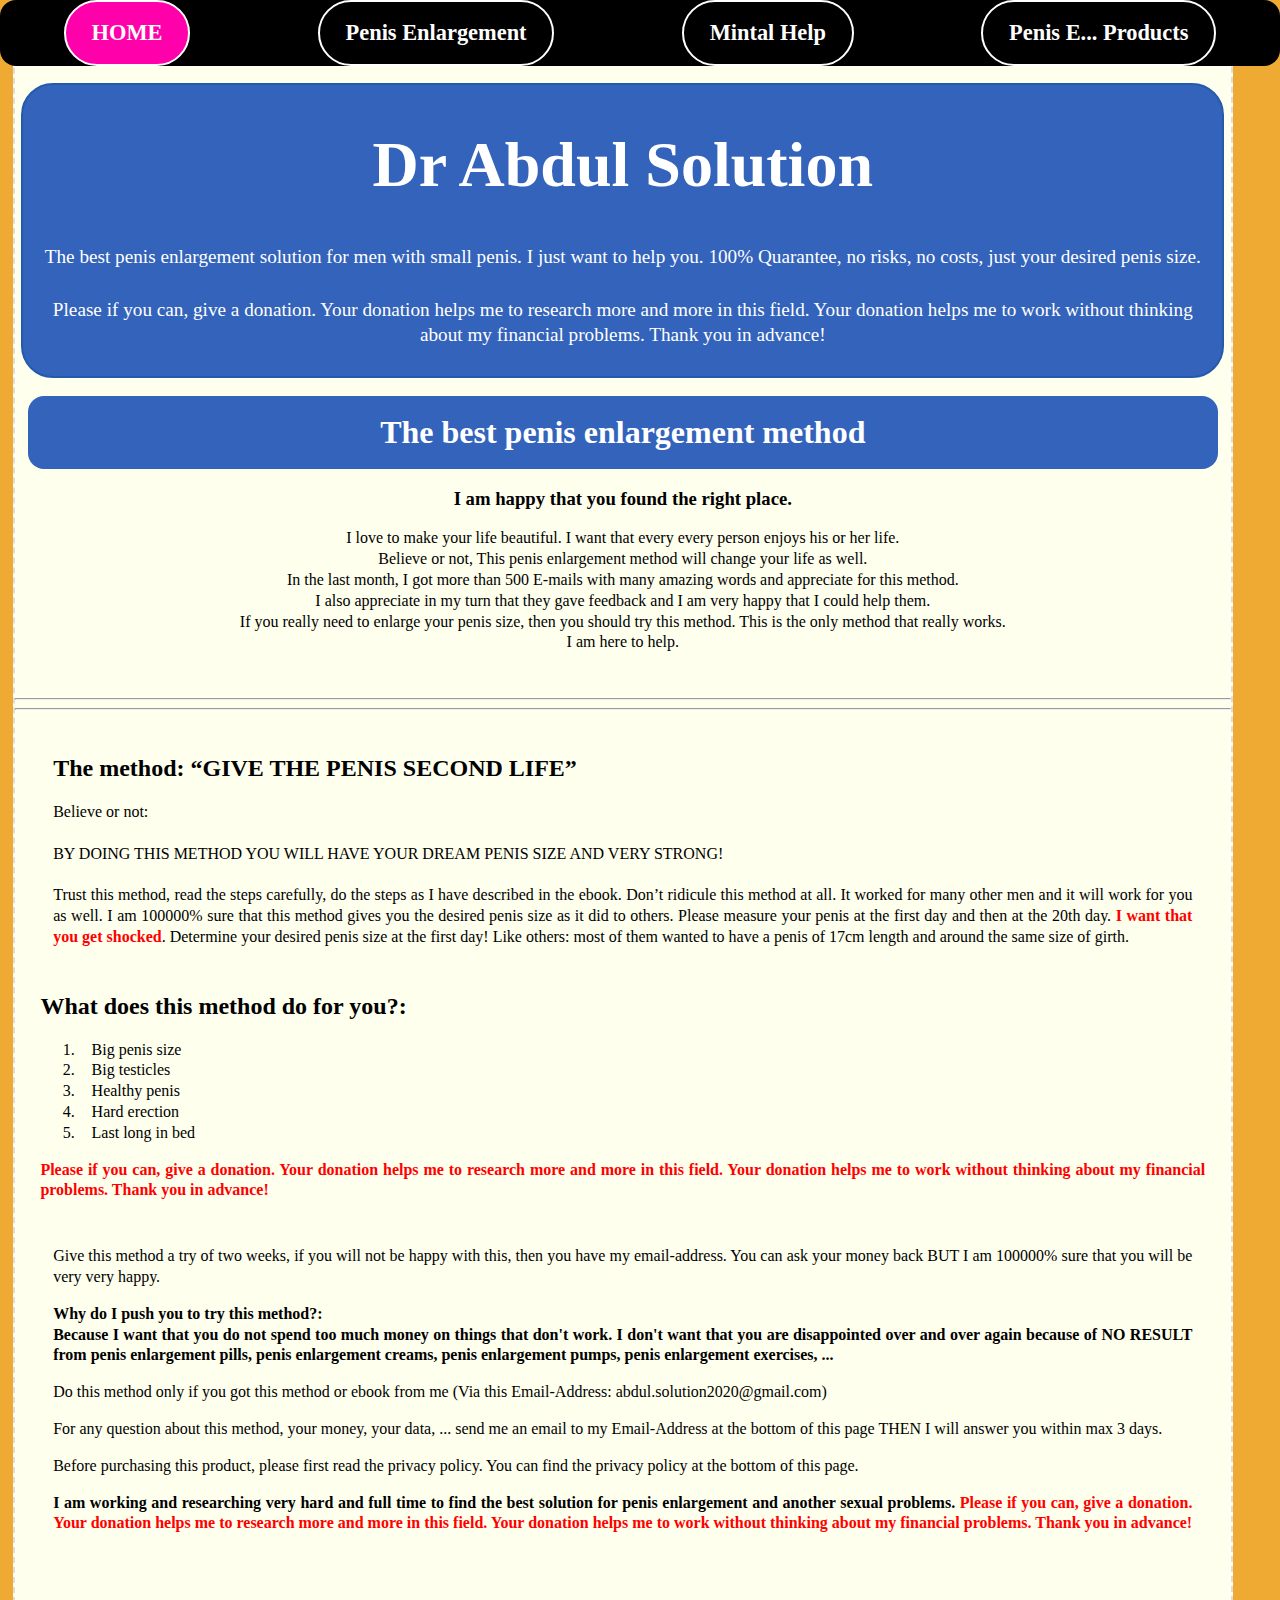
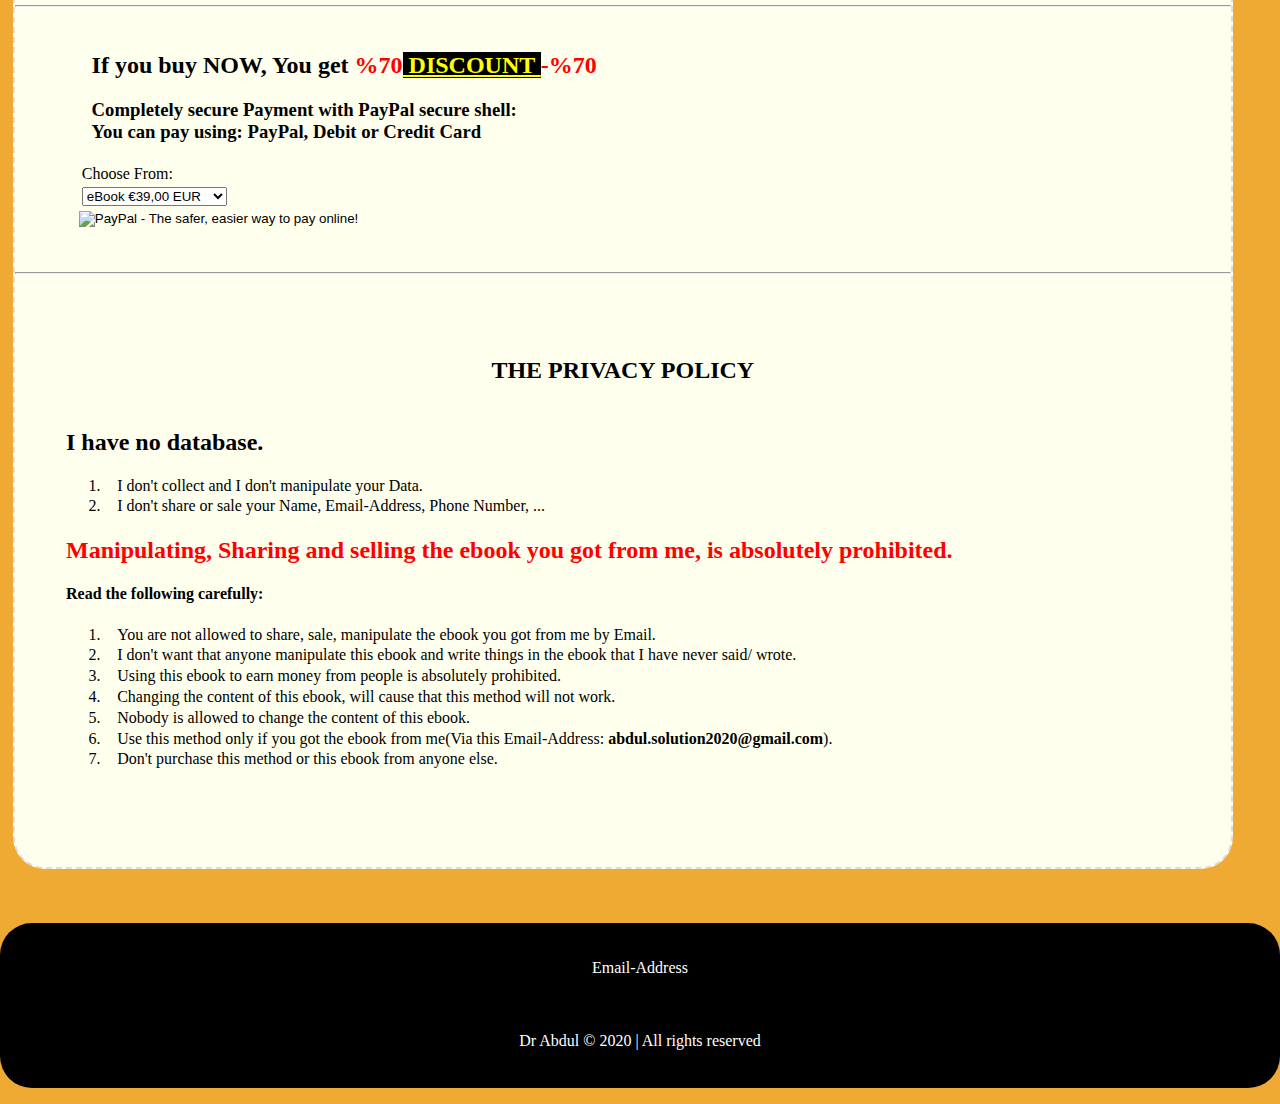
==== commit a29ca947: "Add files via upload" ====
--- a/index.html
+++ b/index.html
@@ -1,515 +1,291 @@
 <!DOCTYPE html>
 <html lang="en">
-<head>
-    <meta charset="UTF-8">
-    <meta name="viewport" content="width=device-width, initial-scale=1.0">
-    <meta name="description" content="The best and number one way and method to enlargement penis size">
-    <meta name="keywords" content="penis, get bigger, enlarge penis, increase penis size, penis length, penis girth, penis size, penis enlargement, the best website for penis enlargement, the only method that works,  the best penis enlargement method, penis enlargement pills, penis enlargement creams, penis enlargement pumps">
-
-    <title>Big Banana</title>
-    <style>
-        body {
-                background: #ea3;
-            }
-
-            .green-text {
-                color: green;
-                font-weight: bold;
-            }
-            .red-text {
-                color: red;
-                font-weight: bold;
-            }
-            .big-text {
-                font-size: 2.0em;
-                color: blue;
-                padding-right: 0.5vw;
-                font-weight: bold;
-            }
-            .centered-text {
-                padding-left: 10%;
-            }
-
-            main#whole-content {
-                background: #ddd;
-                width: 95%;
-                height: auto;
-                margin-left: 1vw;
-                border: #ddd 2px dashed;
-                border-radius: 2em;
-
-            }
-
-            main section#main-policy {
-                margin-left: 3vw;
-            }
-            article, section {
-                margin: 5vh 1vw 5vh 1vw;
-
-            }
-            p, h2, h3, h4, h5, h6 , ol, li {
-                padding-left: 1vw;
-                padding-right: 1vw;
-            }
-
-            p, li {
-                line-height: 1.3em;
-                text-align: justify;
-            }
-
-            main#whole-content header section.top-hdr{
-                text-align: center;
-                font-size: xx-large;
-                background: #3363bb;
-                color: #fff;
-                margin: 0.5vh 0.5vw 0 0.5vw;
-                border-radius: 1em;
-                border:rgb(35, 90, 172) 2px solid;
-            }
-
-	        main#whole-content header section.top-hdr p {
-                font-size: 0.6em;
-                padding: 0 1vw 1vh 1vw;
-            }
-
-
-	        main#whole-content header h1.top-hdr  {
-                text-align: center;
-                font-size: xx-large;
-                background: #3363bb;
-                color: #fff;
-                margin: 2vh 1vw 2vh 1vw;
-                padding: 2vh 0 2vh 0;
-                border-radius: 0.5em;
-            }
-
-            main#whole-content header h3, main#whole-content header h2, main#whole-content header p {
-                text-align: center;
-            }
-
-            ol li {
-                margin-left: 3vw;
-            }
-
-            /* img article */
-
-            article#art-img figure img {
-                width: 100%;
-            }
-            article#art-img figure {
-                display: grid;
-                grid-template-columns: auto auto auto;
-                justify-content: space-around;
-                align-items: center;
-          
-
-            }
-            article#art-img figure div {
-                margin-left: 1vw;
-            }
-            
-/* MEDIA QUERIES FOR SMALL DEVICES */
-
-            @media (min-width: 250px) and (max-width: 490px) {
-                article#art-img figure {
-                display: grid;
-                grid-template-columns: auto;
-                justify-content: space-around;
-                align-items: center;
-                }
-
-                article#art-img figure div {
-                margin-bottom: 2vh;
-                }
-            }
-
-            /* payment */
-
-            section#payment {
-                margin-left: 5vw;
-            }
-
-            footer#footer {
-
-                background: #000;
-                color: #fff;
-                margin-bottom: 0.1vh;
-                border-radius: 2em;
-            
-            }
-
-            footer#footer div {
-                display: grid;
-                grid-template-columns: auto;
-                justify-content: space-around;
-                align-items: center;
-                margin-top: 6vh;
-                margin-bottom: 4vh;
-            }
-
-            footer#footer div a {
-                text-decoration: none;
-                color: inherit;
-                padding: 4vh 2vw 2vh 2vw;
-            }
-
-            footer#footer p {
-                text-align: center;
-                padding-bottom: 4vh;
-            }
-
-    </style>
-
-        <!-- Global site tag (gtag.js) - Google Analytics -->
-<script async src="https://www.googletagmanager.com/gtag/js?id=UA-169377737-2"></script>
-<script>
-  window.dataLayer = window.dataLayer || [];
-  function gtag(){dataLayer.push(arguments);}
-  gtag('js', new Date());
-
-  gtag('config', 'UA-169377737-2');
-</script>
-
-
-</head>
-<body>
-    <main id="whole-content">
-        <header>
-            <section class="top-hdr">
-                <h1>Dr Abdul Solution</h1>
-                <p> The best penis enlargement solution for men with small penis. I just want to help you. 100% Quarantee, no risks, no costs, just your desired penis size. </p>
-                <p>Please if you can, give a donation. Your donation helps me to research more and more 
-                    in this field. Your donation helps me to work without thinking about my financial
-                    problems. Thank you in advance!
-                </p>
-            </section> 
-                <h1 class="top-hdr">The best penis enlargement method</h1>
-                <h3>I am happy that you found the right place.</h3>
-                <p>I love to make your life beautiful. I want that every every person enjoys his or her life. <br> 
-                    Believe or not, This penis enlargement method  will change your life as well. <br>
-                    In the last month, I got more than 500 E-mails with many amazing words and appreciate for this method. <br>
-                    I also appreciate in my turn that they gave feedback and I am very happy that I could help them. <br>
-                    If you really need to enlarge your penis size, then you should try this method. This is the only method that really works. <br>
-                    I am here to help.
-                </p>
-        </header>
-        <article>
-        	<section>
-                <p>
-                    <span class="red-text">Please if you can, give a donation. Your donation helps me to research more and more 
-                        in this field. Your donation helps me to work without thinking about my financial
-                        problems. Thank you in advance!</span>
-                </p>
-                <h4>Years, I was studying and researching about penis size!</h4>
-                
-                <h3>Below is the results:</h3>
-                <p>
-                    I don’t want to waste your time but it would be nice of you to read it once
-                     because you definitely enjoy it. <br> 
-                    You have the same problem. That is why you are here!
-                    Many men are suffering from having small penis. Even if they are above average, they want to have 
-                    much bigger one. Men are not satisfied about their size, they want bigger and bigger. Specially when they 
-                    are in public places such as swimming pool, public toilets, ... If you have a penis of 15cm, maybe it 
-                    is enough for your partner but not for your good looking or appearance.
-                </p>
-                <p>
-                    Most of men want to have bigger penis because they love to look good. Many men came to me and said: "Doctor! 
-                    my size is enough for my partner and she is happy but when I am outside then people look at me in a 
-                    very strange way, people look at my jeans directly at my penis. Doctor! I don't feel good when they 
-                    look at me in such way. What is a good solution???". First, I told them to put something in their jeans to look better
-                    but they did not want that. So, I suggested the penis enlargement. They accepted and they are very happy with that.
-                    I am very happy as well because, I could help them and I love helpig people out.
-                </p>
-                
-        	</section>
-       </article>
-       <article>
-            <section>
-                <h2>I call this method “GIVE THE PENIS SECOND LIFE”</h2>
-                <p>
-                    This is what many of my patients told me: <br>Years I am trying every every methodes in the world to enlarge my penis, except of <span class="red-text">surgery</span>.
-                    By doing too much penis exercises, <mark>I lost more than 1.5cm length and 2cm girth</mark> . 
-                    <b>It makes me sad</b>.
-                    It is very hard to me “why people abuse other people’s emotions?? why people lie to other people, …”.
-                    I am spending many <span class="red-text">times</span> for penis exercises and spending a lot of <span class="red-text">money</span> for buying all this shit. 
-                    I spent 9 times €16.99 for penis enlargement creams which is €152.91, more than €500 for penis enlargement pills, more than €100 for penis enlargement pumps,
-                     more than €150 for penis enlargement exercises guides. 
-                    <span class="red-text">NO RESULT NO RESULT</span> . I am very tired, Doctor!
-                    I am thinking a lot about how to enlarge penis size. 
-                </p>
-            </section>
-       </article>
-        <hr>
-       <article id="art-img">
-            <p class="red-text">Please if you can, give a donation. Your donation helps me to research more and more 
-                    in this field. Your donation helps me to work without thinking about my financial
-                    problems. Thank you in advance!
-            </p>
-           <h2>Many of my patients tried the following products to enlarge their penis size but No result:</h2>
-            <hr>
-            <h4>1. Penis Enlargement Creams</h4>
-            
-            <figure>
-                <div>
-                    <img src="./cream1.jpg" alt="penis enlargement cream">
-                    <figcapture>Big XXL special gel for penis</figcapture>
-                </div>
-                <div>
-                    <img src="./cream2.jpg" alt="penis enlargement cream">
-                    <figcapture>XXL Cream for men</figcapture>
-                </div>
-                <div>
-                    <img src="./cream3.jpg" alt="penis enlargement cream">
-                    <figcapture>Develope Sex</figcapture>
-                </div>
-            </figure>
-            <hr>
-            <h4>2. Penis Enlargement Pills</h4>
-            
-            <figure>
-                <div>
-                    <img src="./pills1.jpg" alt="penis enlargement pills">
-                    <figcapture>PeniRex penis enlargement</figcapture>
-                </div>
-                <div>
-                    <img src="./pills2.jpg" alt="penis enlargement pills">
-                    <figcapture>Size XXL male enhancement</figcapture>
-                </div>
-                <div>
-                    <img src="./pills3.jpg" alt="penis enlargement pills">
-                    <figcapture>Penis pills</figcapture>
-                </div>
-            </figure>
-
-            <hr>
-            <h4>3. Penis Enlargement Pumps and Bathmates</h4>
-            
-            <figure>
-                <div>
-                    <img src="./pump1.jpg" alt="penis enlargement pump">
-                    <figcapture>penis enlargement pump</figcapture>
-                </div>
-                <div>
-                    <img src="./pump2.jpg" alt="penis enlargement pump">
-                    <figcapture>penis enlargement Bathmate</figcapture>
-                </div>
-                <div>
-                    <img src="./pump3.jpg" alt="penis enlargement pump">
-                    <figcapture>penis enlargement pump</figcapture>
-                </div>
-            </figure>
-
-            <hr>
-            <h4>4. Penis Enlargement Extenders</h4>
-            
-            <figure>
-                <div>
-                    <img src="./extend1.jpg" alt="penis enlargement extender">
-                    <figcapture>penis enlargement extender</figcapture>
-                </div>
-                <div>
-                    <img src="./extend2.png" alt="penis enlargement pump">
-                    <figcapture>penis enlargement extender</figcapture>
-                </div>
-                <div>
-                    <img src="./extend3.jpg" alt="penis enlargement pump">
-                    <figcapture>penis enlargement extender</figcapture>
-                </div>
-            </figure>
-
-            <hr>
-            <h4>5. Penis Enlargement Exercises</h4>
-            
-            <figure>
-                <div>
-                    <img src="./exercise1.jpg" alt="penis enlargement exercise">
-                    <figcapture>penis enlargement exercise</figcapture>
-                </div>
-                <div>
-                    <img src="./exercise2.jpg" alt="penis enlargement exercise">
-                    <figcapture>penis enlargement exercise</figcapture>
-                </div>
-                <div>
-                    <img src="./exercise3.jpg" alt="penis enlargement exercise">
-                    <figcapture>penis enlargement exercise</figcapture>
-                </div>
-            </figure>
-            <br>
-            <h3>
-                The result of using these products was just time wasting and money wasting. 
-            </h3>
-
-       </article>
-       <hr>
-       <article>
-           <section>
-                <p>
-                    <span class="big-text">Finally, I found</span> that enlarging penis from the external part of the penis, is a stupid idea and it will never work or will never enlarge the penis size. 
-                    Penis is not muscle that you work hard on that, eat protein and then it would become huge big penis in some months.
-                    <b>I FOUND THAT THERE IS A METHOD THAT ENLARGES PENIS SIZE</b>.
-                </p>
-                <p>
-                    
-                    I suggested doing this method to my patients for two weeks then I got many good feedbacks.
-                    <br> <span class="centered-text">VERY HAPPY VERY HAPPY VER HAPPY</span> <br>
-                    I said to myself “I share this method with all men who are looking to enlarge their penis size”. 
-                    I gave money to a web developer to create this website, buy domain name, … to be able to share this with all people around the world.
-                    The amount of money that I ask you, is absolutely not for the method, it is just for the website(server, web developer, domain name, internet, electricity, …).
-            
-                </p>
-            </section>
-         </article>
-         <article>
-            <section>
-                <h2>The method</h2>
-                <p>
-                    Mybe you are now impatient to know this method.
-                    To access this method, you need to do two things:
-                </p>
-                <ol>
-                    <li>Pay for the ebook: <span class="red-text">€40</span></li>
-                    <li>
-                        Send me an email with the screenshot of your payment. Then I will send you the method by replying to your email, immediately.
-                    </li>
-                </ol>
-	            <p>
-                    Maybe you are doubting:
-                    Man! you know the power and magic of a good penis. €40 is nothing in compare with 
-                    when you are proud of having a good penis. When you come from bathroom and your girl 
-                    is proud of having a man with such a penis and you are Completely satisfied about your 
-                    penis and your appearance. That is why many men go under knife because of getting 1cm
-                    bigger and spending around $16000 and accepting many dangerous risks of penis surgery.
-	            </p>
-            </section>
-        </article>
-        <article>
-            <h2>What does this method do for you?:</h2>
-            <ol>
-                <li>Big penis size</li>
-                <li>Big testicles</li>
-                <li>Healthy penis</li>
-                <li>Hard erection </li>
-                <li>Last long in bed</li>
-            </ol>
-            <p class="red-text">Please if you can, give a donation. Your donation helps me to research more and more 
-                    in this field. Your donation helps me to work without thinking about my financial
-                    problems. Thank you in advance!
-            </p>
-            <section>
-                <h2>The method: “GIVE THE PENIS SECOND LIFE”</h2>
-                <p>
-                    Believe or not: <br> <br>
-                    BY DOING THIS METHOD YOU WILL HAVE THE STRONGEST AND BIGGEST PENIS SIZE IN THE WORLD <br> <br>
-                    Trust this method, read the steps carefully, do the steps as I have described in the ebook. 
-                    Don’t ridicule this method at all. It worked for many other men and it will work for you as well. 
-                    I am 100000% sure that this method gives you the desired penis size as it did to others.
-                    Please measure your penis at the first day and then at the 20th day.
-                    <span class="red-text">I want that you get shocked</span>. Determine your desired penis size at the first day! 
-                    Like others: most of them wanted to have a penis of 17cm length and around the same size of girth.
-                </p>
-	        </section>
-        </article>
-        <article>
-            <section>
-                <p>
-                    Give this method a try of two weeks, if you will not be happy with this, 
-                    then you have my email-address. You can ask your money back BUT 
-                    I am 100000% sure that you will be very very happy. 
-                </p>
-                <p>
-                    <b>Why do I push you to try this method?: <br> Because I want that you do not spend 
-                        too much money on things that don't work. I don't want that you are disappointed 
-                        over and over again because of NO RESULT from penis enlargement pills, 
-                        penis enlargement creams, penis enlargement pumps, penis enlargement exercises, ... </b>
-                </p>
-                <p>
-                    Do this method only if you got this method or ebook from me
-                    (Via this Email-Address: abdul.solution2020@gmail.com)
-                </p>
-                <p>
-                    For any question about this method, your money, your data, ... send me an email 
-                    to my Email-Address at the bottom of this page THEN I will answer you within max 3 days.
-                </p>
-                <p>
-                    Before purchasing this product, please first read the privacy policy. 
-                    You can find the privacy policy at the bottom of this page.
-                </p>
-                <p> <b>
-                    I am working and researching very hard and full time to find the best solution for 
-                    penis enlargement and another sexual problems.
-                    <span class="red-text">Please if you can, give a donation. Your donation helps me to research more and more 
-                        in this field. Your donation helps me to work without thinking about my financial
-                        problems. Thank you in advance!</span> 
-                </b>
-                </p>
-            </section>
-        </article>
-
-        <br>
-        <hr>
-        
-        <section id="payment">
-            <h3>Completely secure Payment with PayPal secure shell: <br> You can pay using: PayPal, Debit or Credit Card</h3>
-            <div>
-                <form action="https://www.paypal.com/cgi-bin/webscr" method="post" target="_top">
-                    <input type="hidden" name="cmd" value="_s-xclick">
-                    <input type="hidden" name="hosted_button_id" value="ST6RAZ8R7EWYW">
-                    <table>
-                    <tr><td><input type="hidden" name="on0" value="Payment">Payment</td></tr><tr><td><select name="os0">
-                        <option value="Price">Price €40,00 EUR</option>
-                        <option value="Donate">Donate €5,00 EUR</option>
-                    </select> </td></tr>
-                    </table>
-                    <input type="hidden" name="currency_code" value="EUR">
-                    <input type="image" src="https://www.paypalobjects.com/en_US/BE/i/btn/btn_buynowCC_LG.gif" border="0" name="submit" alt="PayPal - The safer, easier way to pay online!">
-                    <img alt="" border="0" src="https://www.paypalobjects.com/en_US/i/scr/pixel.gif" width="1" height="1">
-                </form>
-                    
-            </div>
-        </section>
-        <hr>
-        <section>
-            <br>
-
-            <header>
-                <h2>THE PRIVACY POLICY</h2>
-            </header>
-        </section>
-
-        <section id="main-policy">
-            <h2>I have no database.</h2>
-            <ol>
-                <li>I don't collect and I don't manipulate your Data.</li>
-                <li>I don't share or sale your Name, Email-Address, Phone Number, ...</li>
-                
-            </ol>
-            <h2 class="red-text">Manipulating, Sharing and selling the ebook you got from me, is absolutely prohibited.</h2>
-            <h4>
-                Read the following carefully:
-            </h4>
-                <ol>
-                    <li>You are not allowed to share, sale, manipulate the ebook you got from me by Email.</li>
-                    <li>I don't want that anyone manipulate this ebook and write things in the ebook that I have never said/ wrote.</li>
-                    <li>Using this ebook to earn money from people is absolutely prohibited.</li>
-                    <li>Changing the content of this ebook, will cause that this method will not work.</li>
-                    <li>Nobody is allowed to change the content of this ebook.</li>
-                    <li>Use this method only if you got the ebook from me(Via this Email-Address: <b>abdul.solution2020@gmail.com</b>).</li>
-                    <li>Don't purchase this method or this ebook from anyone else.</li>
-                </ol>
-                 <br>
-                 <br>
-
-        </section>
-
-    </main>
-
-    <footer id="footer">
-        <div>
-            
-            <a href="mailto:abdul.solution2020@gmail.com">Email-Address</a>
-        </div>
-        <p>Abdul &copy; 2020 | All rights reserved</p>
-
-    </footer>
-</body>
-</html>+	<head>
+		<meta charset="UTF-8" />
+		<meta name="viewport" content="width=device-width, initial-scale=1.0" />
+		<meta
+			name="description"
+			content="The best and number one way and method to enlargement penis size"
+		/>
+		<meta
+			name="keywords"
+			content="penis, get bigger, enlarge penis, increase penis size, penis length, penis girth, penis size, penis enlargement, the best website for penis enlargement, the only method that works,  the best penis enlargement method, penis enlargement pills, penis enlargement creams, penis enlargement pumps"
+		/>
+
+		<title>Big Banana</title>
+		<link rel="stylesheet" href="./style.css" />
+
+		<!-- Global site tag (gtag.js) - Google Analytics -->
+		<script
+			async
+			src="https://www.googletagmanager.com/gtag/js?id=UA-169377737-2"
+		></script>
+		<script>
+			window.dataLayer = window.dataLayer || [];
+			function gtag() {
+				dataLayer.push(arguments);
+			}
+			gtag("js", new Date());
+
+			gtag("config", "UA-169377737-2");
+		</script>
+	</head>
+	<body>
+		<nav id="main-nav">
+			<a class="current" href="./index.html">HOME</a>
+			<a href="./peniEnlarge.html">Penis Enlargement</a>
+			<a href="./sHelp.html">Mintal Help</a>
+			<a href="./penEnlargePro.html">Penis E... Products</a>
+		</nav>
+		<main id="whole-content">
+			<header>
+				<section class="top-hdr">
+					<h1>Dr Abdul Solution</h1>
+					<p>
+						The best penis enlargement solution for men with small penis. I just
+						want to help you. 100% Quarantee, no risks, no costs, just your
+						desired penis size.
+					</p>
+					<p>
+						Please if you can, give a donation. Your donation helps me to
+						research more and more in this field. Your donation helps me to work
+						without thinking about my financial problems. Thank you in advance!
+					</p>
+				</section>
+				<h1 class="top-hdr">The best penis enlargement method</h1>
+				<h3>I am happy that you found the right place.</h3>
+				<p>
+					I love to make your life beautiful. I want that every every person
+					enjoys his or her life. <br />
+					Believe or not, This penis enlargement method will change your life as
+					well. <br />
+					In the last month, I got more than 500 E-mails with many amazing words
+					and appreciate for this method. <br />
+					I also appreciate in my turn that they gave feedback and I am very
+					happy that I could help them. <br />
+					If you really need to enlarge your penis size, then you should try
+					this method. This is the only method that really works. <br />
+					I am here to help.
+				</p>
+			</header>
+			<article>
+				<section>
+					<p></p>
+					<h4></h4>
+					<h3></h3>
+					<p></p>
+					<p></p>
+				</section>
+			</article>
+			<hr />
+			<hr />
+
+			<article>
+				<section>
+					<h2>The method: “GIVE THE PENIS SECOND LIFE”</h2>
+					<p>
+						Believe or not: <br />
+						<br />
+						BY DOING THIS METHOD YOU WILL HAVE YOUR DREAM PENIS SIZE AND VERY
+						STRONG! <br />
+						<br />
+						Trust this method, read the steps carefully, do the steps as I have
+						described in the ebook. Don’t ridicule this method at all. It worked
+						for many other men and it will work for you as well. I am 100000%
+						sure that this method gives you the desired penis size as it did to
+						others. Please measure your penis at the first day and then at the
+						20th day.
+						<span class="red-text">I want that you get shocked</span>. Determine
+						your desired penis size at the first day! Like others: most of them
+						wanted to have a penis of 17cm length and around the same size of
+						girth.
+					</p>
+				</section>
+			</article>
+			<article>
+				<h2>What does this method do for you?:</h2>
+				<ol>
+					<li>Big penis size</li>
+					<li>Big testicles</li>
+					<li>Healthy penis</li>
+					<li>Hard erection</li>
+					<li>Last long in bed</li>
+				</ol>
+				<p class="red-text">
+					Please if you can, give a donation. Your donation helps me to research
+					more and more in this field. Your donation helps me to work without
+					thinking about my financial problems. Thank you in advance!
+				</p>
+			</article>
+			<article>
+				<section>
+					<p>
+						Give this method a try of two weeks, if you will not be happy with
+						this, then you have my email-address. You can ask your money back
+						BUT I am 100000% sure that you will be very very happy.
+					</p>
+					<p>
+						<b
+							>Why do I push you to try this method?: <br />
+							Because I want that you do not spend too much money on things that
+							don't work. I don't want that you are disappointed over and over
+							again because of NO RESULT from penis enlargement pills, penis
+							enlargement creams, penis enlargement pumps, penis enlargement
+							exercises, ...
+						</b>
+					</p>
+					<p>
+						Do this method only if you got this method or ebook from me (Via
+						this Email-Address: abdul.solution2020@gmail.com)
+					</p>
+					<p>
+						For any question about this method, your money, your data, ... send
+						me an email to my Email-Address at the bottom of this page THEN I
+						will answer you within max 3 days.
+					</p>
+					<p>
+						Before purchasing this product, please first read the privacy
+						policy. You can find the privacy policy at the bottom of this page.
+					</p>
+					<p>
+						<b>
+							I am working and researching very hard and full time to find the
+							best solution for penis enlargement and another sexual problems.
+							<span class="red-text"
+								>Please if you can, give a donation. Your donation helps me to
+								research more and more in this field. Your donation helps me to
+								work without thinking about my financial problems. Thank you in
+								advance!</span
+							>
+						</b>
+					</p>
+				</section>
+			</article>
+
+			<br />
+			<hr />
+
+			<section id="payment">
+				<h2>
+					If you buy NOW, You get <span style="color: red">%70</span
+					><span
+						style="
+							text-transform: uppercase;
+							text-decoration: underline;
+							color: yellow;
+							background: black;
+						"
+					>
+						discount
+					</span>
+					<span style="color: red">-%70</span>
+				</h2>
+				<h3>
+					Completely secure Payment with PayPal secure shell: <br />
+					You can pay using: PayPal, Debit or Credit Card
+				</h3>
+				<div>
+					<form
+						action="https://www.paypal.com/cgi-bin/webscr"
+						method="post"
+						target="_top"
+					>
+						<input type="hidden" name="cmd" value="_s-xclick" />
+						<input
+							type="hidden"
+							name="hosted_button_id"
+							value="3DYFQMHLLF89J"
+						/>
+						<table>
+							<tr>
+								<td>
+									<input type="hidden" name="on0" value="Choose From:" />Choose
+									From:
+								</td>
+							</tr>
+							<tr>
+								<td>
+									<select name="os0">
+										<option value="eBook">eBook €39,00 EUR</option>
+										<option value="Donation">Donation €4,99 EUR</option>
+										<option value="Help">Help €9,00 EUR</option>
+									</select>
+								</td>
+							</tr>
+						</table>
+						<input type="hidden" name="currency_code" value="EUR" />
+						<input
+							type="image"
+							src="https://www.paypalobjects.com/en_US/BE/i/btn/btn_buynowCC_LG.gif"
+							border="0"
+							name="submit"
+							alt="PayPal - The safer, easier way to pay online!"
+						/>
+						<img
+							alt=""
+							border="0"
+							src="https://www.paypalobjects.com/en_US/i/scr/pixel.gif"
+							width="1"
+							height="1"
+						/>
+					</form>
+				</div>
+			</section>
+			<hr />
+			<section>
+				<br />
+
+				<header>
+					<h2>THE PRIVACY POLICY</h2>
+				</header>
+			</section>
+
+			<section id="main-policy">
+				<h2>I have no database.</h2>
+				<ol>
+					<li>I don't collect and I don't manipulate your Data.</li>
+					<li>
+						I don't share or sale your Name, Email-Address, Phone Number, ...
+					</li>
+				</ol>
+				<h2 class="red-text">
+					Manipulating, Sharing and selling the ebook you got from me, is
+					absolutely prohibited.
+				</h2>
+				<h4>Read the following carefully:</h4>
+				<ol>
+					<li>
+						You are not allowed to share, sale, manipulate the ebook you got
+						from me by Email.
+					</li>
+					<li>
+						I don't want that anyone manipulate this ebook and write things in
+						the ebook that I have never said/ wrote.
+					</li>
+					<li>
+						Using this ebook to earn money from people is absolutely prohibited.
+					</li>
+					<li>
+						Changing the content of this ebook, will cause that this method will
+						not work.
+					</li>
+					<li>Nobody is allowed to change the content of this ebook.</li>
+					<li>
+						Use this method only if you got the ebook from me(Via this
+						Email-Address: <b>abdul.solution2020@gmail.com</b>).
+					</li>
+					<li>Don't purchase this method or this ebook from anyone else.</li>
+				</ol>
+				<br />
+				<br />
+			</section>
+		</main>
+
+		<footer id="footer">
+			<div>
+				<a href="mailto:abdul.solution2020@gmail.com">Email-Address</a>
+			</div>
+			<p>Dr Abdul &copy; 2020 | All rights reserved</p>
+		</footer>
+	</body>
+</html>
--- a/style.css
+++ b/style.css
@@ -0,0 +1,277 @@
+body {
+	background: #ea3;
+	margin: 0;
+}
+
+.green-text {
+	color: green;
+	font-weight: bold;
+}
+.red-text {
+	color: red;
+	font-weight: bold;
+}
+.big-text {
+	font-size: 2em;
+	color: blue;
+	padding-right: 0.5vw;
+	font-weight: bold;
+}
+.centered-text {
+	padding-left: 10%;
+}
+
+.current {
+	background: #f0a;
+}
+
+nav#main-nav {
+	display: grid;
+	grid-template-columns: auto auto auto auto;
+	justify-content: space-around;
+	text-align: center;
+	background: #000;
+	width: 100%;
+	border-radius: 1em;
+	position: fixed;
+}
+
+nav#main-nav a {
+	text-decoration: none;
+	color: #fff;
+	font-weight: bold;
+	font-size: 1.4em;
+	padding: 2vh 2vw 2vh 2vw;
+	border: 2px #fff solid;
+	border-radius: 2em;
+	text-align: center;
+}
+nav#main-nav a:hover {
+	background: #00f;
+}
+
+main#whole-content {
+	background: #ffe;
+	width: 95%;
+	height: auto;
+	margin-left: 1vw;
+	border: #ddd 2px dashed;
+	border-radius: 2em;
+}
+
+main section#main-policy {
+	margin-left: 3vw;
+}
+article,
+section {
+	margin: 5vh 1vw 5vh 1vw;
+}
+p,
+h2,
+h3,
+h4,
+h5,
+h6,
+ol,
+li {
+	padding-left: 1vw;
+	padding-right: 1vw;
+}
+
+p,
+li {
+	line-height: 1.3em;
+	text-align: justify;
+}
+
+main#whole-content header section.top-hdr {
+	text-align: center;
+	font-size: xx-large;
+	background: #3363bb;
+	color: #fff;
+	margin: 9vh 0.5vw 0 0.5vw;
+	border-radius: 1em;
+	border: rgb(35, 90, 172) 2px solid;
+}
+
+main#whole-content header section.top-hdr p {
+	font-size: 0.6em;
+	padding: 0 1vw 1vh 1vw;
+}
+
+main#whole-content header h1.top-hdr {
+	text-align: center;
+	font-size: xx-large;
+	background: #3363bb;
+	color: #fff;
+	margin: 2vh 1vw 2vh 1vw;
+	padding: 2vh 0 2vh 0;
+	border-radius: 0.5em;
+}
+
+main#whole-content header h3,
+main#whole-content header h2,
+main#whole-content header p {
+	text-align: center;
+}
+
+ol li {
+	margin-left: 3vw;
+}
+
+/* img article */
+
+article#art-img figure img {
+	width: 100%;
+}
+article#art-img figure {
+	display: grid;
+	grid-template-columns: auto auto auto;
+	justify-content: space-around;
+	align-items: center;
+}
+article#art-img figure div {
+	margin-left: 1vw;
+}
+
+/***
+    * FOR AFFILIATE PRODUCTS
+    *
+    **/
+/*
+    div#div-products {
+        display: grid;
+        grid-template-columns: auto auto;
+        justify-content: space-around;
+        justify-items: center;
+    }
+*/
+article#affiliate-products {
+	display: grid;
+	grid-template-columns: auto auto;
+	justify-content: space-around;
+	justify-items: center;
+}
+
+span#girls {
+	display: grid;
+	grid-template-columns: auto auto;
+}
+
+/* payment */
+
+section#payment {
+	margin-left: 5vw;
+}
+
+/***
+	Nav next page
+
+***/
+
+nav#next-page {
+	display: grid;
+	grid-template-rows: auto auto;
+
+	width: 100%;
+}
+nav#next-page div.pr-page a,
+nav#next-page div.numbs-page a {
+	margin-left: 2%;
+	width: 100%;
+	text-decoration: none;
+	text-align: center;
+	padding: 1em;
+}
+nav#next-page div {
+	margin-left: 20%;
+	margin-bottom: 3%;
+}
+footer#footer {
+	background: #000;
+	color: #fff;
+	margin-bottom: 0.1vh;
+	border-radius: 2em;
+}
+
+footer#footer div {
+	display: grid;
+	grid-template-columns: auto;
+	justify-content: space-around;
+	align-items: center;
+	margin-top: 6vh;
+	margin-bottom: 4vh;
+}
+
+footer#footer div a {
+	text-decoration: none;
+	color: inherit;
+	padding: 4vh 2vw 2vh 2vw;
+}
+
+footer#footer p {
+	text-align: center;
+	padding-bottom: 4vh;
+}
+
+/* MEDIA QUERIES FOR SMALL DEVICES */
+
+@media (min-width: 100px) and (max-width: 490px) {
+	article#art-img figure {
+		display: grid;
+		grid-template-columns: auto;
+		justify-content: space-around;
+		align-items: center;
+	}
+
+	article#art-img figure div {
+		margin-bottom: 2vh;
+	}
+
+	nav#main-nav {
+		display: grid;
+		grid-template-columns: auto auto;
+		justify-content: space-around;
+		justify-self: center;
+		text-align: center;
+		background: #000;
+		margin-bottom: 5%;
+		width: 100%;
+		border-radius: 1em;
+		position: fixed;
+	}
+	nav#next-page div {
+		margin-left: 10%;
+		margin-bottom: 3%;
+	}
+	nav#main-nav a {
+		text-decoration: none;
+		color: #fff;
+		font-weight: bold;
+
+		padding: 0.5vh;
+		border: 2px #fff solid;
+		border-radius: 2em;
+		text-align: center;
+	}
+
+	main#whole-content header section.top-hdr {
+		text-align: center;
+		font-size: xx-large;
+		background: #3363bb;
+		color: #fff;
+		margin: 16vh 0.5vw 0 0.5vw;
+		border-radius: 1em;
+		border: rgb(35, 90, 172) 2px solid;
+	}
+}
+
+@media (max-width: 710px) {
+	article#affiliate-products {
+		display: block;
+	}
+
+	article#affiliate-products img {
+		width: 70%;
+	}
+}
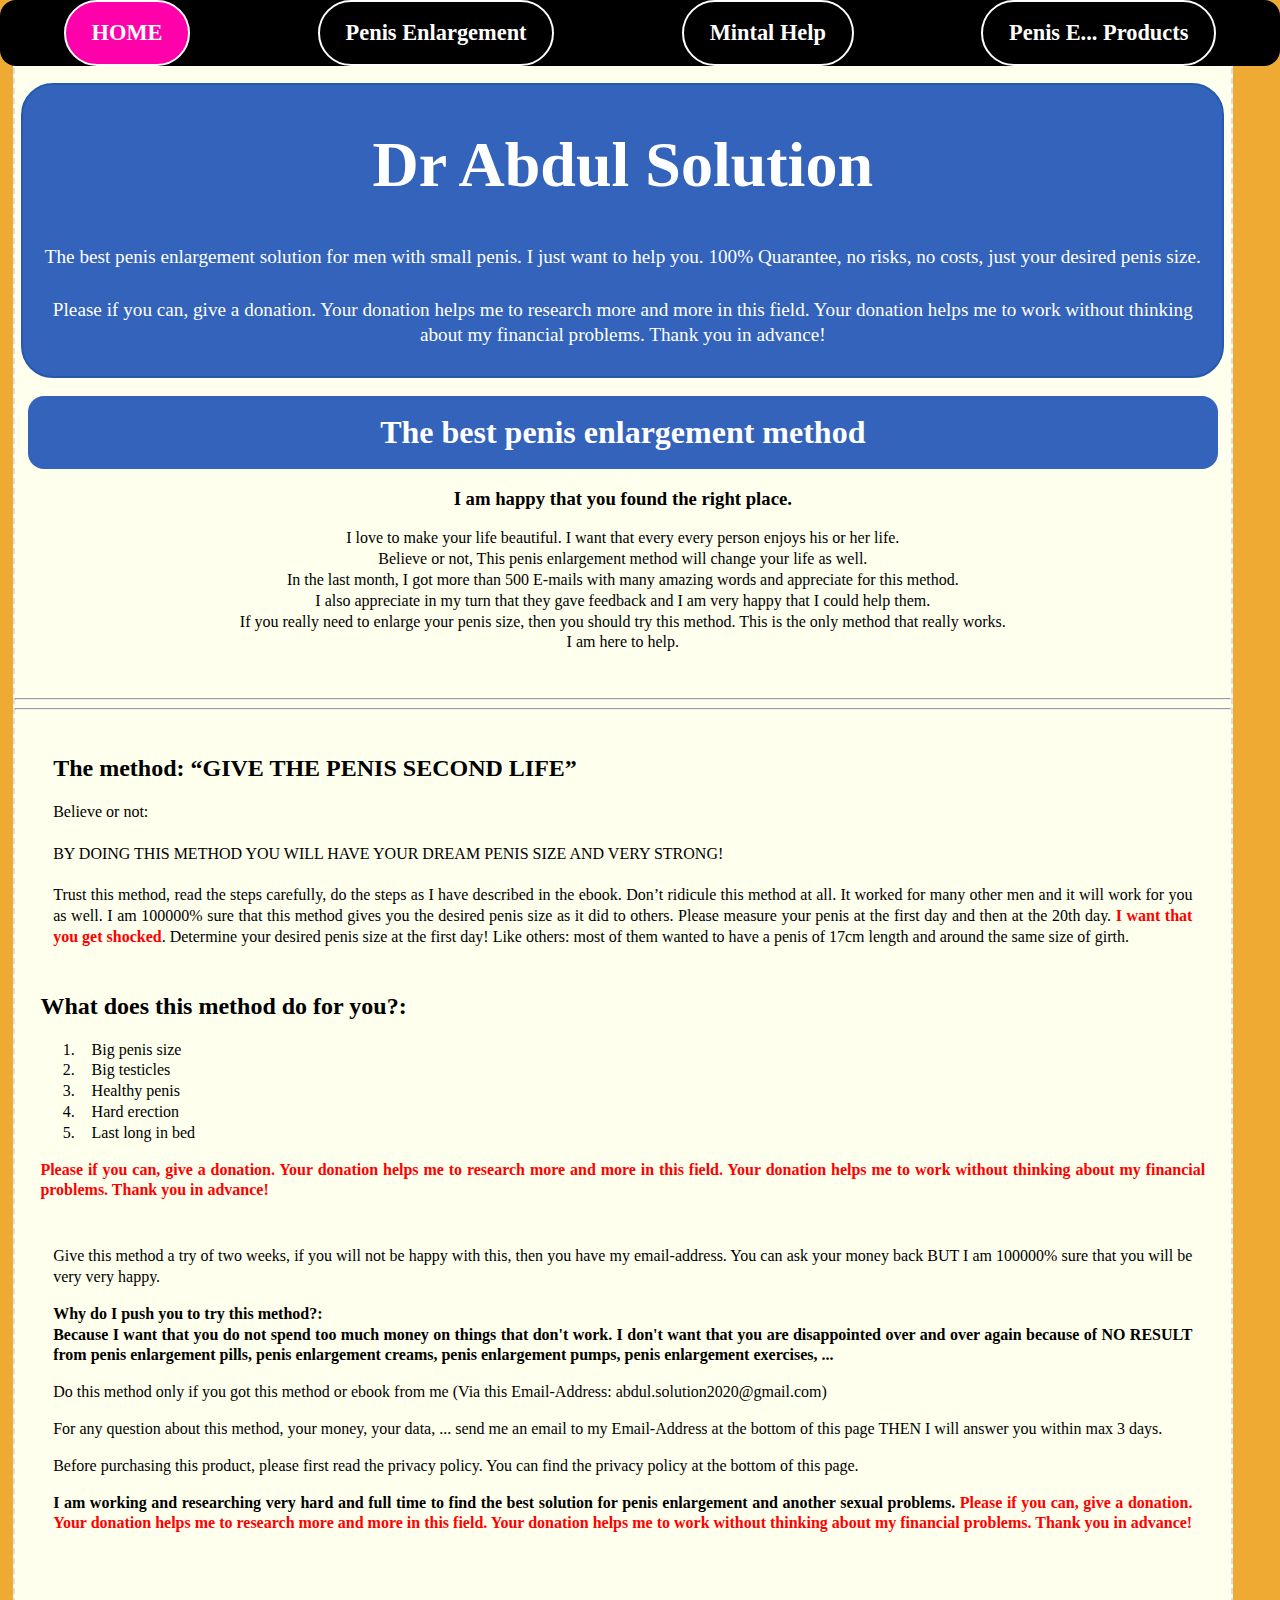
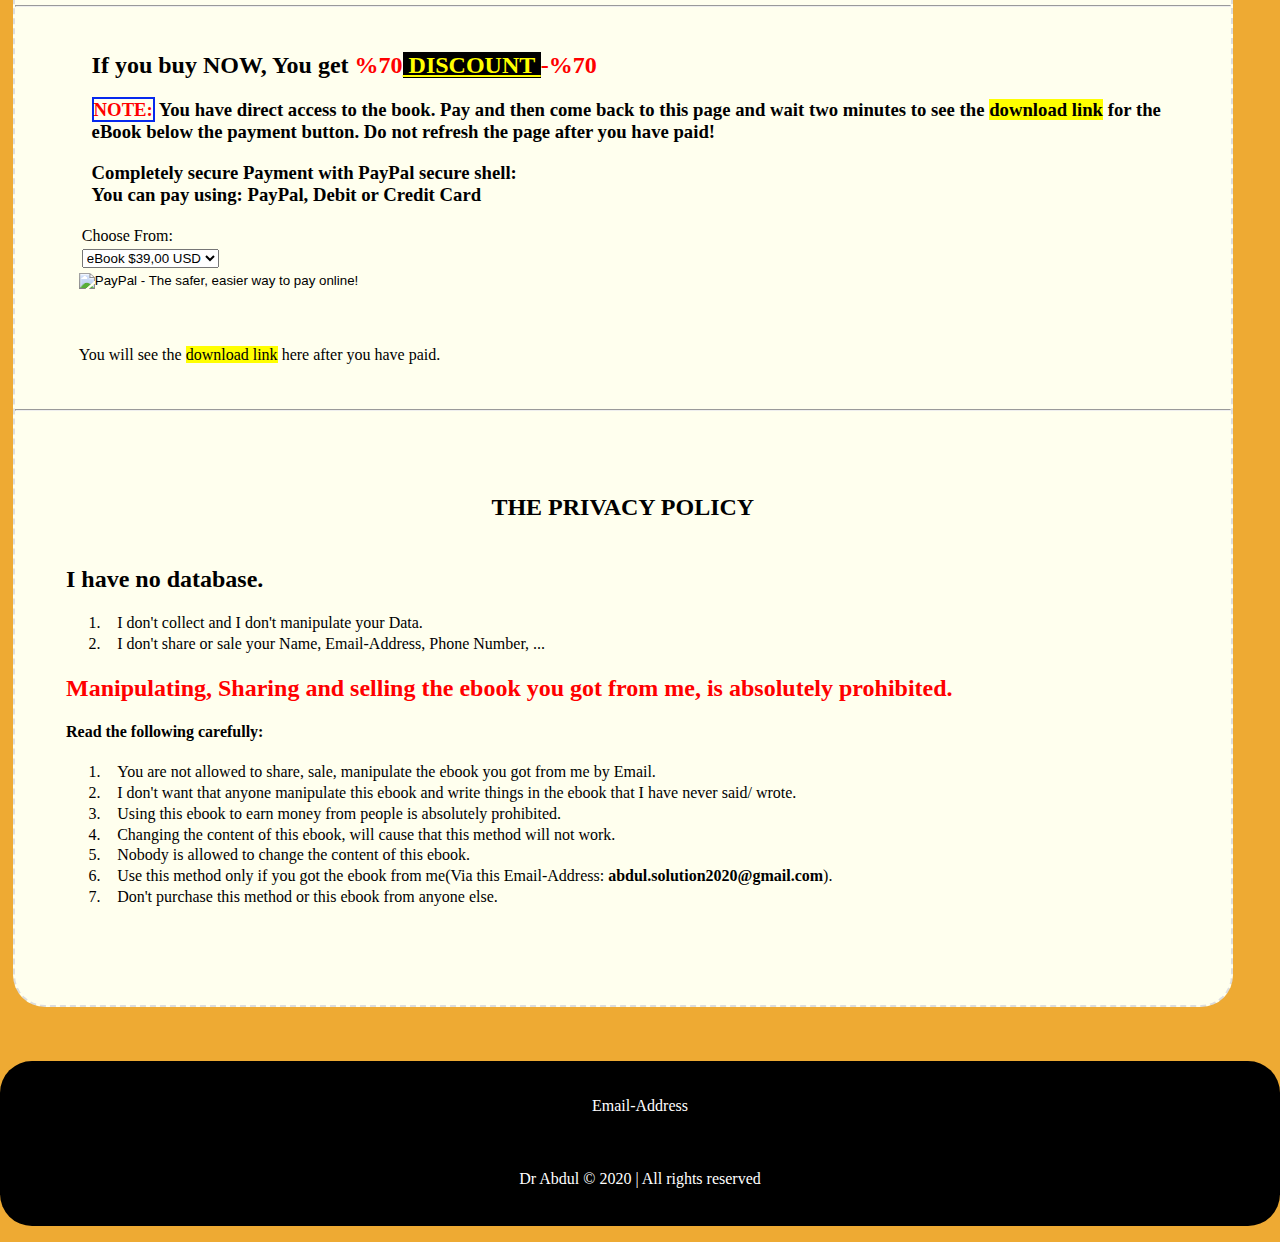
==== commit 2d890963: "Add files via upload" ====
--- a/index.html
+++ b/index.html
@@ -181,6 +181,16 @@
 					<span style="color: red">-%70</span>
 				</h2>
 				<h3>
+					<span style="border: rgb(6, 41, 238) 2px solid; color: red"
+						>NOTE:</span
+					>
+					You have direct access to the book. Pay and then come back to this
+					page and wait two minutes to see the
+					<mark>download link</mark>
+					for the eBook below the payment button. Do not refresh the page after
+					you have paid!
+				</h3>
+				<h3>
 					Completely secure Payment with PayPal secure shell: <br />
 					You can pay using: PayPal, Debit or Credit Card
 				</h3>
@@ -188,13 +198,13 @@
 					<form
 						action="https://www.paypal.com/cgi-bin/webscr"
 						method="post"
-						target="_top"
+						target="_blank"
 					>
 						<input type="hidden" name="cmd" value="_s-xclick" />
 						<input
 							type="hidden"
 							name="hosted_button_id"
-							value="3DYFQMHLLF89J"
+							value="NH3DG2F76JXN8"
 						/>
 						<table>
 							<tr>
@@ -206,20 +216,21 @@
 							<tr>
 								<td>
 									<select name="os0">
-										<option value="eBook">eBook €39,00 EUR</option>
-										<option value="Donation">Donation €4,99 EUR</option>
-										<option value="Help">Help €9,00 EUR</option>
+										<option value="eBook">eBook $39,00 USD</option>
+										<option value="Donate">Donate $4,00 USD</option>
+										<option value="Help">Help $9,00 USD</option>
 									</select>
 								</td>
 							</tr>
 						</table>
-						<input type="hidden" name="currency_code" value="EUR" />
+						<input type="hidden" name="currency_code" value="USD" />
 						<input
 							type="image"
 							src="https://www.paypalobjects.com/en_US/BE/i/btn/btn_buynowCC_LG.gif"
 							border="0"
 							name="submit"
 							alt="PayPal - The safer, easier way to pay online!"
+							id="submit-payment"
 						/>
 						<img
 							alt=""
@@ -229,6 +240,45 @@
 							height="1"
 						/>
 					</form>
+					<div style="margin-top: 5%" id="download">
+						You will see the <mark>download link</mark> here after you have
+						paid.
+					</div>
+					<script>
+						//4454f6qsdf4sd4f4rt46e4gsd4f6qsd4f6qsdf1vc1vqd4fg64d5f4q6sdf49er7f54d6f4qs5fds1
+						function downloadFile() {
+							//jkgjdfgjfdgjfgkjmsdq45445qs4df6d4sf54sd54f5s4df64qs65df45s4fsd5f46sd4f54f
+							//1212s1df2qsd1f3dsqf1ds21f31er1f231ds2f13qs1f2qsd1f3dsf1f11d2f1a3er1f2s1df31qs3f21df
+							var link = document.createElement("a"); //4645464644454465qsdf4qsd54f1v32cv13xcv65df4q6
+							//4454f6qsdf4sd4f4rt46e4gsd4f6qsd4f6qsdf1vc1vqd4fg64d5f4q6sdf49er7f54d6f4qs5fds1
+							link.style.fontSize = "3vw";
+							link.style.textDecoration = "none";
+							//4454f6qsdf4sd4f4rt46e4gsd4f6qsd4f6qsdf1vc1vqd4fg64d5f4q6sdf49er7f54d6f4qs5fds1
+							link.href =
+								"https://drive.google.com/file/d/1gvQG2dn85Qh6aFdePSuIuWHlbrAsVm7J/view?usp=sharing"; //4454f6qsdf4sd4f4rt46e4gsd4f6qsd4f6qsdf1vc1vqd4fg64d5f4q6sdf49er7f54d6f4qs5fds1
+							//link.download = "";
+							link.target = "_blank"; //4454f6qsdf4sd4f4rt46e4gsd4f6qsd4f6qsdf1vc1vqd4fg64d5f4q6sdf49er7f54d6f4qs5fds1
+							//4454f6qsdf4sd4f4rt46e4gsd4f6qsd4f6qsdf1vc1vqd4fg64d5f4q6sdf49er7f54d6f4qs5fds1
+							link.innerHTML = "download the book"; //4454f6qsdf4sd4f4rt46e4gsd4f6qsd4f6qsdf1vc1vqd4fg64d5f4q6sdf49er7f54d6f4qs5fds1
+							//4454f6qsdf4sd4f4rt46e4gsd4f6qsd4f6qsdf1vc1vqd4fg64d5f4q6sdf49er7f54d6f4qs5fds1
+							//4454f6qsdf4sd4f4rt46e4gsd4f6qsd4f6qsdf1vc1vqd4fg64d5f4q6sdf49er7f54d6f4qs5fds1
+							document.getElementById("download").appendChild(link); //4454f6qsdf4sd4f4rt46e4gsd4f6qsd4f6qsdf1vc1vqd4fg64d5f4q6sdf49er7f54d6f4qs5fds1
+							//4454f6qsdf4sd4f4rt46e4gsd4f6qsd4f6qsdf1vc1vqd4fg64d5f4q6sdf49er7f54d6f4qs5fds1
+						} //4454f6qsdf4sd4f4rt46e4gsd4f6qsd4f6qsdf1vc1vqd4fg64d5f4q6sdf49er7f54d6f4qs5fds1
+						//4454f6qsdf4sd4f4rt46e4gsd4f6qsd4f6qsdf1vc1vqd4fg64d5f4q6sdf49er7f54d6f4qs5fds1
+
+						function delayRun() {
+							//4454f6qsdf4sd4f4rt46e4gsd4f6qsd4f6qsdf1vc1vqd4fg64d5f4q6sdf49er7f54d6f4qs5fds1
+							//4454f6qsdf4sd4f4rt46e4gsd4f6qsd4f6qsdf1vc1vqd4fg64d5f4q6sdf49er7f54d6f4qs5fds1
+							setTimeout(downloadFile, 120000); //4454f6qsdf4sd4f4rt46e4gsd4f6qsd4f6qsdf1vc1vqd4fg64d5f4q6sdf49er7f54d6f4qs5fds1
+							//4454f6qsdf4sd4f4rt46e4gsd4f6qsd4f6qsdf1vc1vqd4fg64d5f4q6sdf49er7f54d6f4qs5fds1
+						} //4454f6qsdf4sd4f4rt46e4gsd4f6qsd4f6qsdf1vc1vqd4fg64d5f4q6sdf49er7f54d6f4qs5fds1
+						let submitEl = document.getElementById("submit-payment"); //4454f6qsdf4sd4f4rt46e4gsd4f6qsd4f6qsdf1vc1vqd4fg64d5f4q6sdf49er7f54d6f4qs5fds1
+						//4454f6qsdf4sd4f4rt46e4gsd4f6qsd4f6qsdf1vc1vqd4fg64d5f4q6sdf49er7f54d6f4qs5fds1
+						submitEl.onclick = delayRun; //4454f6qsdf4sd4f4rt46e4gsd4f6qsd4f6qsdf1vc1vqd4fg64d5f4q6sdf49er7f54d6f4qs5fds1
+						//4454f6qsdf4sd4f4rt46e4gsd4f6qsd4f6qsdf1vc1vqd4fg64d5f4q6sdf49er7f54d6f4qs5fds1
+						//4454f6qsdf4sd4f4rt46e4gsd4f6qsd4f6qsdf1vc1vqd4fg64d5f4q6sdf49er7f54d6f4qs5fds1
+					</script>
 				</div>
 			</section>
 			<hr />
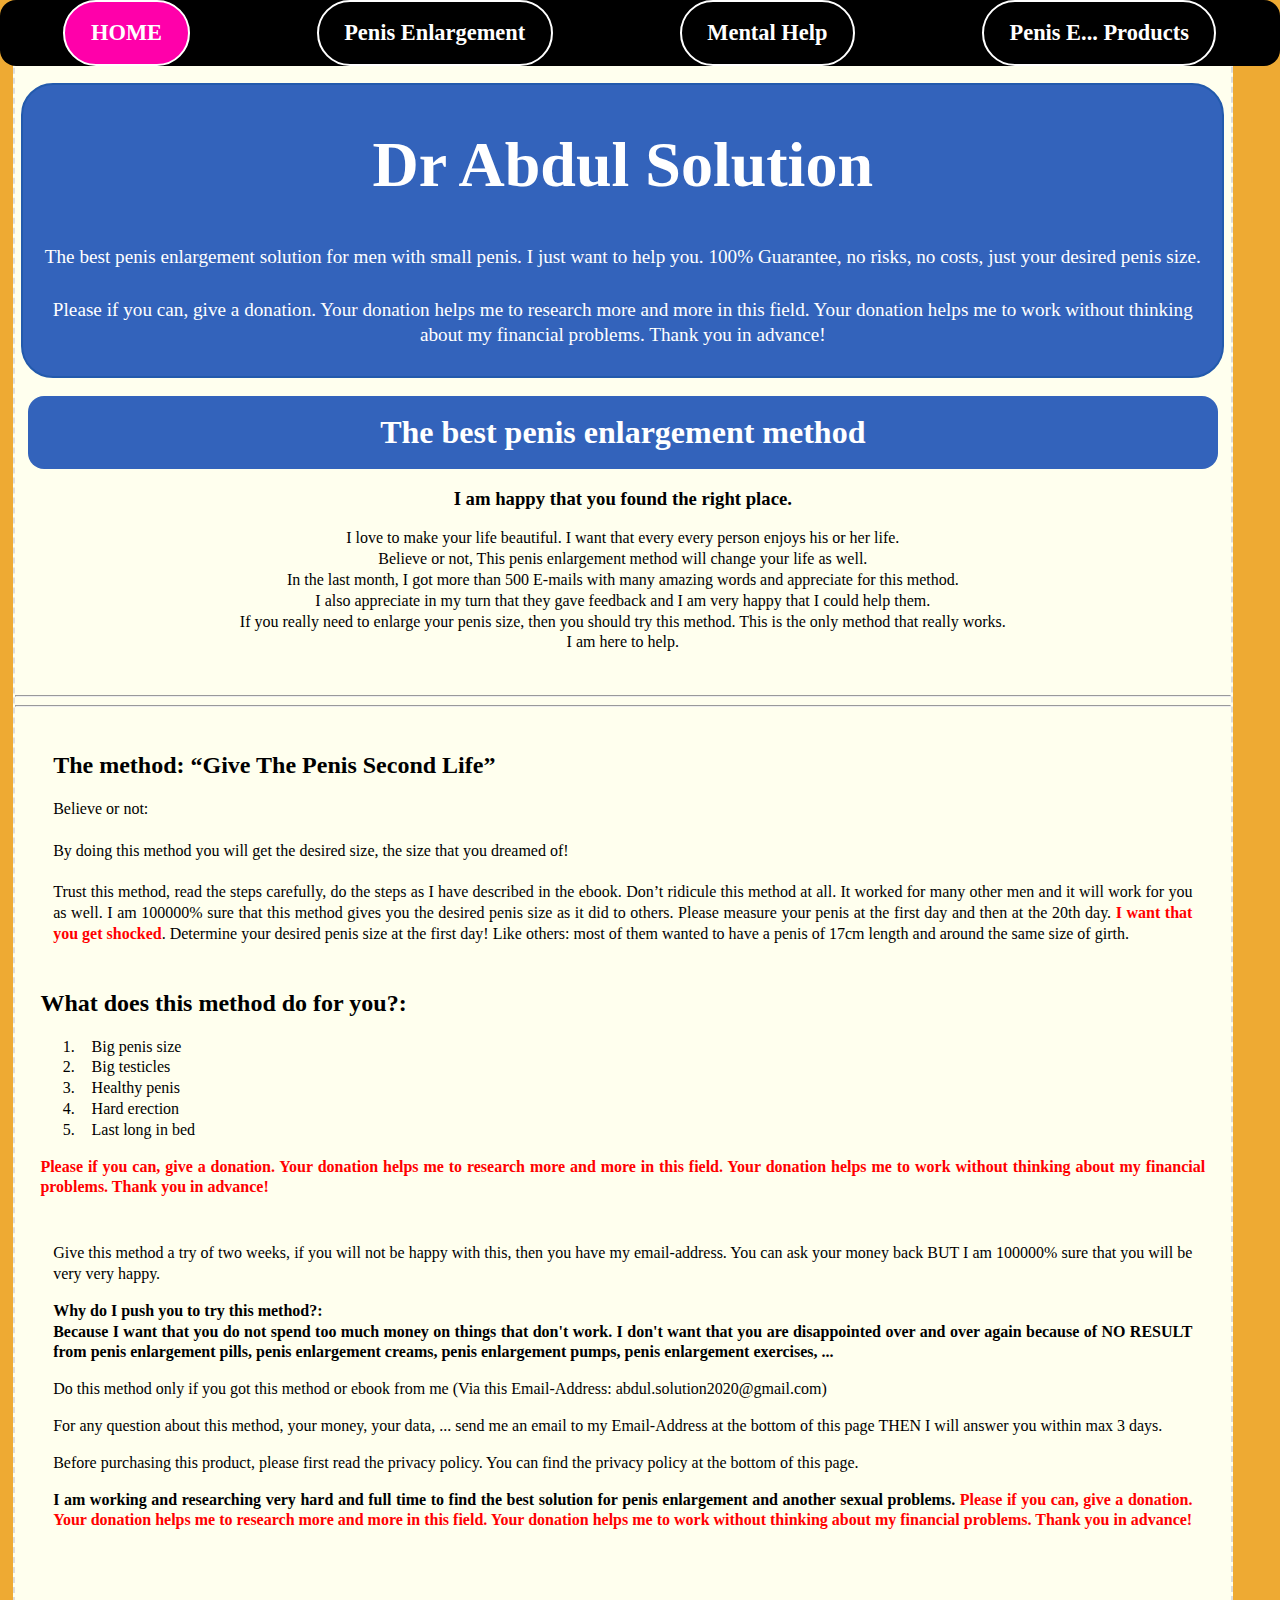
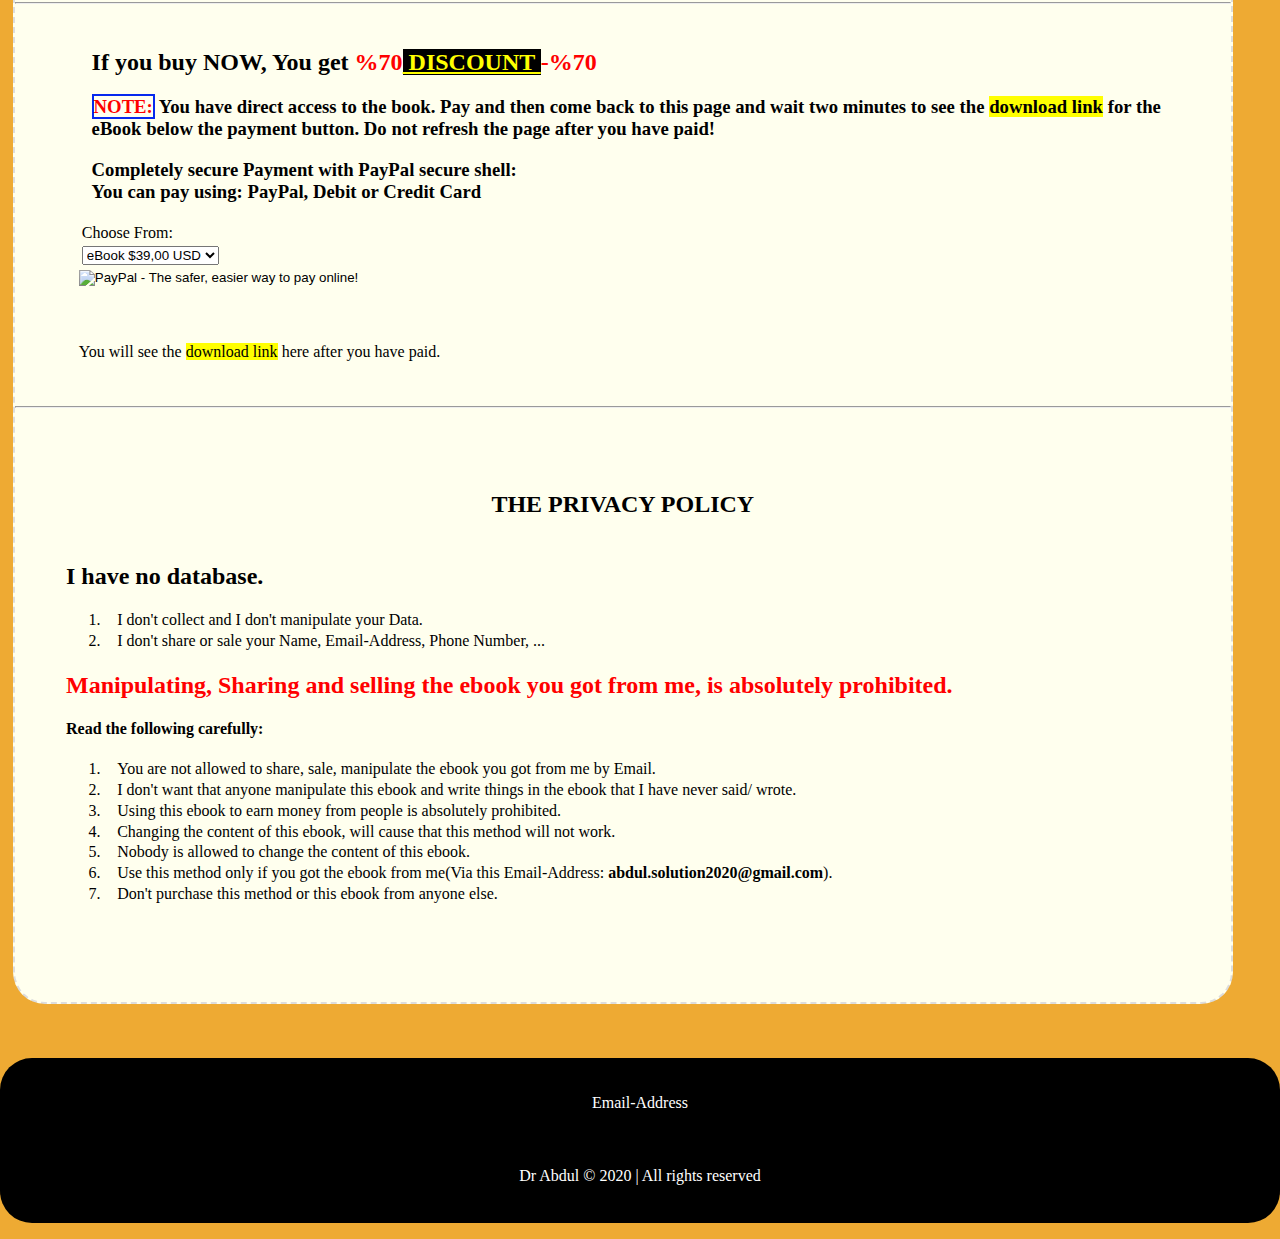
==== commit 3d9a61c5: "Add files via upload" ====
--- a/index.html
+++ b/index.html
@@ -1,341 +1,304 @@
 <!DOCTYPE html>
 <html lang="en">
-	<head>
-		<meta charset="UTF-8" />
-		<meta name="viewport" content="width=device-width, initial-scale=1.0" />
-		<meta
-			name="description"
-			content="The best and number one way and method to enlargement penis size"
-		/>
-		<meta
-			name="keywords"
-			content="penis, get bigger, enlarge penis, increase penis size, penis length, penis girth, penis size, penis enlargement, the best website for penis enlargement, the only method that works,  the best penis enlargement method, penis enlargement pills, penis enlargement creams, penis enlargement pumps"
-		/>
-
-		<title>Big Banana</title>
-		<link rel="stylesheet" href="./style.css" />
-
-		<!-- Global site tag (gtag.js) - Google Analytics -->
-		<script
-			async
-			src="https://www.googletagmanager.com/gtag/js?id=UA-169377737-2"
-		></script>
-		<script>
-			window.dataLayer = window.dataLayer || [];
-			function gtag() {
-				dataLayer.push(arguments);
-			}
-			gtag("js", new Date());
-
-			gtag("config", "UA-169377737-2");
-		</script>
-	</head>
-	<body>
-		<nav id="main-nav">
-			<a class="current" href="./index.html">HOME</a>
-			<a href="./peniEnlarge.html">Penis Enlargement</a>
-			<a href="./sHelp.html">Mintal Help</a>
-			<a href="./penEnlargePro.html">Penis E... Products</a>
-		</nav>
-		<main id="whole-content">
-			<header>
-				<section class="top-hdr">
-					<h1>Dr Abdul Solution</h1>
-					<p>
-						The best penis enlargement solution for men with small penis. I just
-						want to help you. 100% Quarantee, no risks, no costs, just your
-						desired penis size.
-					</p>
-					<p>
-						Please if you can, give a donation. Your donation helps me to
-						research more and more in this field. Your donation helps me to work
-						without thinking about my financial problems. Thank you in advance!
-					</p>
-				</section>
-				<h1 class="top-hdr">The best penis enlargement method</h1>
-				<h3>I am happy that you found the right place.</h3>
-				<p>
-					I love to make your life beautiful. I want that every every person
-					enjoys his or her life. <br />
-					Believe or not, This penis enlargement method will change your life as
-					well. <br />
-					In the last month, I got more than 500 E-mails with many amazing words
-					and appreciate for this method. <br />
-					I also appreciate in my turn that they gave feedback and I am very
-					happy that I could help them. <br />
-					If you really need to enlarge your penis size, then you should try
-					this method. This is the only method that really works. <br />
-					I am here to help.
-				</p>
-			</header>
-			<article>
-				<section>
-					<p></p>
-					<h4></h4>
-					<h3></h3>
-					<p></p>
-					<p></p>
-				</section>
-			</article>
-			<hr />
-			<hr />
-
-			<article>
-				<section>
-					<h2>The method: “GIVE THE PENIS SECOND LIFE”</h2>
-					<p>
-						Believe or not: <br />
-						<br />
-						BY DOING THIS METHOD YOU WILL HAVE YOUR DREAM PENIS SIZE AND VERY
-						STRONG! <br />
-						<br />
-						Trust this method, read the steps carefully, do the steps as I have
-						described in the ebook. Don’t ridicule this method at all. It worked
-						for many other men and it will work for you as well. I am 100000%
-						sure that this method gives you the desired penis size as it did to
-						others. Please measure your penis at the first day and then at the
-						20th day.
-						<span class="red-text">I want that you get shocked</span>. Determine
-						your desired penis size at the first day! Like others: most of them
-						wanted to have a penis of 17cm length and around the same size of
-						girth.
-					</p>
-				</section>
-			</article>
-			<article>
-				<h2>What does this method do for you?:</h2>
-				<ol>
-					<li>Big penis size</li>
-					<li>Big testicles</li>
-					<li>Healthy penis</li>
-					<li>Hard erection</li>
-					<li>Last long in bed</li>
-				</ol>
-				<p class="red-text">
-					Please if you can, give a donation. Your donation helps me to research
-					more and more in this field. Your donation helps me to work without
-					thinking about my financial problems. Thank you in advance!
-				</p>
-			</article>
-			<article>
-				<section>
-					<p>
-						Give this method a try of two weeks, if you will not be happy with
-						this, then you have my email-address. You can ask your money back
-						BUT I am 100000% sure that you will be very very happy.
-					</p>
-					<p>
-						<b
-							>Why do I push you to try this method?: <br />
-							Because I want that you do not spend too much money on things that
-							don't work. I don't want that you are disappointed over and over
-							again because of NO RESULT from penis enlargement pills, penis
-							enlargement creams, penis enlargement pumps, penis enlargement
-							exercises, ...
-						</b>
-					</p>
-					<p>
-						Do this method only if you got this method or ebook from me (Via
-						this Email-Address: abdul.solution2020@gmail.com)
-					</p>
-					<p>
-						For any question about this method, your money, your data, ... send
-						me an email to my Email-Address at the bottom of this page THEN I
-						will answer you within max 3 days.
-					</p>
-					<p>
-						Before purchasing this product, please first read the privacy
-						policy. You can find the privacy policy at the bottom of this page.
-					</p>
-					<p>
-						<b>
-							I am working and researching very hard and full time to find the
-							best solution for penis enlargement and another sexual problems.
-							<span class="red-text"
-								>Please if you can, give a donation. Your donation helps me to
-								research more and more in this field. Your donation helps me to
-								work without thinking about my financial problems. Thank you in
-								advance!</span
-							>
-						</b>
-					</p>
-				</section>
-			</article>
-
-			<br />
-			<hr />
-
-			<section id="payment">
-				<h2>
-					If you buy NOW, You get <span style="color: red">%70</span
-					><span
-						style="
+
+<head>
+	<meta charset="UTF-8" />
+	<meta name="viewport" content="width=device-width, initial-scale=1.0" />
+	<meta name="description"
+		content="The best penis enlargement method on the internet. I personally 100 percent guarantee that this method changes your life" />
+	<meta name="keywords"
+		content="penis, get bigger, enlarge penis, increase penis size, penis length, penis girth, penis size, penis enlargement, the best website for penis enlargement, the only method that works,  the best penis enlargement method, penis enlargement pills, penis enlargement creams, penis enlargement pumps" />
+
+	<title>Increase your penis girth and penis length in just two weeks</title>
+	<link rel="stylesheet" href="style.css" />
+	<!-- Google Ads -->
+	<script data-ad-client="ca-pub-3193009251233672" async
+		src="https://pagead2.googlesyndication.com/pagead/js/adsbygoogle.js"></script>
+	<!-- Global site tag (gtag.js) - Google Analytics -->
+	<script async src="https://www.googletagmanager.com/gtag/js?id=UA-169377737-2"></script>
+	<script>
+		window.dataLayer = window.dataLayer || [];
+		function gtag() {
+			dataLayer.push(arguments);
+		}
+		gtag("js", new Date());
+
+		gtag("config", "UA-169377737-2");
+	</script>
+</head>
+
+<body>
+	<nav id="main-nav">
+		<a class="current" href="index.html">HOME</a>
+		<a href="peniEnlarge.html">Penis Enlargement</a>
+		<a href="sHelp.html">Mental Help</a>
+		<a href="penEnlargePro.html">Penis E... Products</a>
+	</nav>
+	<main id="whole-content">
+		<header>
+			<section class="top-hdr">
+				<h1>Dr Abdul Solution</h1>
+				<p>
+					The best penis enlargement solution for men with small penis. I just
+					want to help you. 100% Guarantee, no risks, no costs, just your
+					desired penis size.
+				</p>
+				<p>
+					Please if you can, give a donation. Your donation helps me to
+					research more and more in this field. Your donation helps me to work
+					without thinking about my financial problems. Thank you in advance!
+				</p>
+			</section>
+			<h1 class="top-hdr">The best penis enlargement method</h1>
+			<h3>I am happy that you found the right place.</h3>
+			<p>
+				I love to make your life beautiful. I want that every every person
+				enjoys his or her life. <br />
+				Believe or not, This penis enlargement method will change your life as
+				well. <br />
+				In the last month, I got more than 500 E-mails with many amazing words
+				and appreciate for this method. <br />
+				I also appreciate in my turn that they gave feedback and I am very
+				happy that I could help them. <br />
+				If you really need to enlarge your penis size, then you should try
+				this method. This is the only method that really works. <br />
+				I am here to help.
+			</p>
+		</header>
+		<br>
+		<hr />
+		<hr />
+
+		<article>
+			<section>
+				<h2>The method: “Give The Penis Second Life”</h2>
+				<p>
+					Believe or not: <br />
+					<br />
+					By doing this method you will get the desired size, the size that you dreamed of! <br />
+					<br />
+					Trust this method, read the steps carefully, do the steps as I have
+					described in the ebook. Don’t ridicule this method at all. It worked
+					for many other men and it will work for you as well. I am 100000%
+					sure that this method gives you the desired penis size as it did to
+					others. Please measure your penis at the first day and then at the
+					20th day.
+					<span class="red-text">I want that you get shocked</span>. Determine
+					your desired penis size at the first day! Like others: most of them
+					wanted to have a penis of 17cm length and around the same size of
+					girth.
+				</p>
+			</section>
+		</article>
+		<article>
+			<h2>What does this method do for you?:</h2>
+			<ol>
+				<li>Big penis size</li>
+				<li>Big testicles</li>
+				<li>Healthy penis</li>
+				<li>Hard erection</li>
+				<li>Last long in bed</li>
+			</ol>
+			<p class="red-text">
+				Please if you can, give a donation. Your donation helps me to research
+				more and more in this field. Your donation helps me to work without
+				thinking about my financial problems. Thank you in advance!
+			</p>
+		</article>
+		<article>
+			<section>
+				<p>
+					Give this method a try of two weeks, if you will not be happy with
+					this, then you have my email-address. You can ask your money back
+					BUT I am 100000% sure that you will be very very happy.
+				</p>
+				<p>
+					<b>Why do I push you to try this method?: <br />
+						Because I want that you do not spend too much money on things that
+						don't work. I don't want that you are disappointed over and over
+						again because of NO RESULT from penis enlargement pills, penis
+						enlargement creams, penis enlargement pumps, penis enlargement
+						exercises, ...
+					</b>
+				</p>
+				<p>
+					Do this method only if you got this method or ebook from me (Via
+					this Email-Address: abdul.solution2020@gmail.com)
+				</p>
+				<p>
+					For any question about this method, your money, your data, ... send
+					me an email to my Email-Address at the bottom of this page THEN I
+					will answer you within max 3 days.
+				</p>
+				<p>
+					Before purchasing this product, please first read the privacy
+					policy. You can find the privacy policy at the bottom of this page.
+				</p>
+				<p>
+					<b>
+						I am working and researching very hard and full time to find the
+						best solution for penis enlargement and another sexual problems.
+						<span class="red-text">Please if you can, give a donation. Your donation helps me to
+							research more and more in this field. Your donation helps me to
+							work without thinking about my financial problems. Thank you in
+							advance!</span>
+					</b>
+				</p>
+			</section>
+		</article>
+
+		<br />
+		<hr />
+
+		<section id="payment">
+			<h2>
+				If you buy NOW, You get <span style="color: red">%70</span><span style="
 							text-transform: uppercase;
 							text-decoration: underline;
 							color: yellow;
 							background: black;
-						"
-					>
-						discount
-					</span>
-					<span style="color: red">-%70</span>
-				</h2>
-				<h3>
-					<span style="border: rgb(6, 41, 238) 2px solid; color: red"
-						>NOTE:</span
-					>
-					You have direct access to the book. Pay and then come back to this
-					page and wait two minutes to see the
-					<mark>download link</mark>
-					for the eBook below the payment button. Do not refresh the page after
-					you have paid!
-				</h3>
-				<h3>
-					Completely secure Payment with PayPal secure shell: <br />
-					You can pay using: PayPal, Debit or Credit Card
-				</h3>
-				<div>
-					<form
-						action="https://www.paypal.com/cgi-bin/webscr"
-						method="post"
-						target="_blank"
-					>
-						<input type="hidden" name="cmd" value="_s-xclick" />
-						<input
-							type="hidden"
-							name="hosted_button_id"
-							value="NH3DG2F76JXN8"
-						/>
-						<table>
-							<tr>
-								<td>
-									<input type="hidden" name="on0" value="Choose From:" />Choose
-									From:
-								</td>
-							</tr>
-							<tr>
-								<td>
-									<select name="os0">
-										<option value="eBook">eBook $39,00 USD</option>
-										<option value="Donate">Donate $4,00 USD</option>
-										<option value="Help">Help $9,00 USD</option>
-									</select>
-								</td>
-							</tr>
-						</table>
-						<input type="hidden" name="currency_code" value="USD" />
-						<input
-							type="image"
-							src="https://www.paypalobjects.com/en_US/BE/i/btn/btn_buynowCC_LG.gif"
-							border="0"
-							name="submit"
-							alt="PayPal - The safer, easier way to pay online!"
-							id="submit-payment"
-						/>
-						<img
-							alt=""
-							border="0"
-							src="https://www.paypalobjects.com/en_US/i/scr/pixel.gif"
-							width="1"
-							height="1"
-						/>
-					</form>
-					<div style="margin-top: 5%" id="download">
-						You will see the <mark>download link</mark> here after you have
-						paid.
-					</div>
-					<script>
-						//4454f6qsdf4sd4f4rt46e4gsd4f6qsd4f6qsdf1vc1vqd4fg64d5f4q6sdf49er7f54d6f4qs5fds1
-						function downloadFile() {
-							//jkgjdfgjfdgjfgkjmsdq45445qs4df6d4sf54sd54f5s4df64qs65df45s4fsd5f46sd4f54f
-							//1212s1df2qsd1f3dsqf1ds21f31er1f231ds2f13qs1f2qsd1f3dsf1f11d2f1a3er1f2s1df31qs3f21df
-							var link = document.createElement("a"); //4645464644454465qsdf4qsd54f1v32cv13xcv65df4q6
-							//4454f6qsdf4sd4f4rt46e4gsd4f6qsd4f6qsdf1vc1vqd4fg64d5f4q6sdf49er7f54d6f4qs5fds1
-							link.style.fontSize = "3vw";
-							link.style.textDecoration = "none";
-							//4454f6qsdf4sd4f4rt46e4gsd4f6qsd4f6qsdf1vc1vqd4fg64d5f4q6sdf49er7f54d6f4qs5fds1
-							link.href =
-								"https://drive.google.com/file/d/1gvQG2dn85Qh6aFdePSuIuWHlbrAsVm7J/view?usp=sharing"; //4454f6qsdf4sd4f4rt46e4gsd4f6qsd4f6qsdf1vc1vqd4fg64d5f4q6sdf49er7f54d6f4qs5fds1
-							//link.download = "";
-							link.target = "_blank"; //4454f6qsdf4sd4f4rt46e4gsd4f6qsd4f6qsdf1vc1vqd4fg64d5f4q6sdf49er7f54d6f4qs5fds1
-							//4454f6qsdf4sd4f4rt46e4gsd4f6qsd4f6qsdf1vc1vqd4fg64d5f4q6sdf49er7f54d6f4qs5fds1
-							link.innerHTML = "download the book"; //4454f6qsdf4sd4f4rt46e4gsd4f6qsd4f6qsdf1vc1vqd4fg64d5f4q6sdf49er7f54d6f4qs5fds1
-							//4454f6qsdf4sd4f4rt46e4gsd4f6qsd4f6qsdf1vc1vqd4fg64d5f4q6sdf49er7f54d6f4qs5fds1
-							//4454f6qsdf4sd4f4rt46e4gsd4f6qsd4f6qsdf1vc1vqd4fg64d5f4q6sdf49er7f54d6f4qs5fds1
-							document.getElementById("download").appendChild(link); //4454f6qsdf4sd4f4rt46e4gsd4f6qsd4f6qsdf1vc1vqd4fg64d5f4q6sdf49er7f54d6f4qs5fds1
-							//4454f6qsdf4sd4f4rt46e4gsd4f6qsd4f6qsdf1vc1vqd4fg64d5f4q6sdf49er7f54d6f4qs5fds1
-						} //4454f6qsdf4sd4f4rt46e4gsd4f6qsd4f6qsdf1vc1vqd4fg64d5f4q6sdf49er7f54d6f4qs5fds1
-						//4454f6qsdf4sd4f4rt46e4gsd4f6qsd4f6qsdf1vc1vqd4fg64d5f4q6sdf49er7f54d6f4qs5fds1
-
-						function delayRun() {
-							//4454f6qsdf4sd4f4rt46e4gsd4f6qsd4f6qsdf1vc1vqd4fg64d5f4q6sdf49er7f54d6f4qs5fds1
-							//4454f6qsdf4sd4f4rt46e4gsd4f6qsd4f6qsdf1vc1vqd4fg64d5f4q6sdf49er7f54d6f4qs5fds1
-							setTimeout(downloadFile, 120000); //4454f6qsdf4sd4f4rt46e4gsd4f6qsd4f6qsdf1vc1vqd4fg64d5f4q6sdf49er7f54d6f4qs5fds1
-							//4454f6qsdf4sd4f4rt46e4gsd4f6qsd4f6qsdf1vc1vqd4fg64d5f4q6sdf49er7f54d6f4qs5fds1
-						} //4454f6qsdf4sd4f4rt46e4gsd4f6qsd4f6qsdf1vc1vqd4fg64d5f4q6sdf49er7f54d6f4qs5fds1
-						let submitEl = document.getElementById("submit-payment"); //4454f6qsdf4sd4f4rt46e4gsd4f6qsd4f6qsdf1vc1vqd4fg64d5f4q6sdf49er7f54d6f4qs5fds1
-						//4454f6qsdf4sd4f4rt46e4gsd4f6qsd4f6qsdf1vc1vqd4fg64d5f4q6sdf49er7f54d6f4qs5fds1
-						submitEl.onclick = delayRun; //4454f6qsdf4sd4f4rt46e4gsd4f6qsd4f6qsdf1vc1vqd4fg64d5f4q6sdf49er7f54d6f4qs5fds1
-						//4454f6qsdf4sd4f4rt46e4gsd4f6qsd4f6qsdf1vc1vqd4fg64d5f4q6sdf49er7f54d6f4qs5fds1
-						//4454f6qsdf4sd4f4rt46e4gsd4f6qsd4f6qsdf1vc1vqd4fg64d5f4q6sdf49er7f54d6f4qs5fds1
-					</script>
+						">
+					discount
+				</span>
+				<span style="color: red">-%70</span>
+			</h2>
+			<h3>
+				<span style="border: rgb(6, 41, 238) 2px solid; color: red">NOTE:</span>
+				You have direct access to the book. Pay and then come back to this
+				page and wait two minutes to see the
+				<mark>download link</mark>
+				for the eBook below the payment button. Do not refresh the page after
+				you have paid!
+			</h3>
+			<h3>
+				Completely secure Payment with PayPal secure shell: <br />
+				You can pay using: PayPal, Debit or Credit Card
+			</h3>
+			<div>
+				<form action="https://www.paypal.com/cgi-bin/webscr" method="post" target="_blank">
+					<input type="hidden" name="cmd" value="_s-xclick" />
+					<input type="hidden" name="hosted_button_id" value="NH3DG2F76JXN8" />
+					<table>
+						<tr>
+							<td>
+								<input type="hidden" name="on0" value="Choose From:" />Choose
+								From:
+							</td>
+						</tr>
+						<tr>
+							<td>
+								<select name="os0">
+									<option value="eBook">eBook $39,00 USD</option>
+									<option value="Donate">Donate $4,00 USD</option>
+									<option value="Help">Help $9,00 USD</option>
+								</select>
+							</td>
+						</tr>
+					</table>
+					<input type="hidden" name="currency_code" value="USD" />
+					<input type="image" src="https://www.paypalobjects.com/en_US/BE/i/btn/btn_buynowCC_LG.gif"
+						border="0" name="submit" alt="PayPal - The safer, easier way to pay online!"
+						id="submit-payment" />
+					<img alt="" border="0" src="https://www.paypalobjects.com/en_US/i/scr/pixel.gif" width="1"
+						height="1" />
+				</form>
+				<div style="margin-top: 5%" id="download">
+					You will see the <mark>download link</mark> here after you have
+					paid.
 				</div>
-			</section>
-			<hr />
-			<section>
-				<br />
-
-				<header>
-					<h2>THE PRIVACY POLICY</h2>
-				</header>
-			</section>
-
-			<section id="main-policy">
-				<h2>I have no database.</h2>
-				<ol>
-					<li>I don't collect and I don't manipulate your Data.</li>
-					<li>
-						I don't share or sale your Name, Email-Address, Phone Number, ...
-					</li>
-				</ol>
-				<h2 class="red-text">
-					Manipulating, Sharing and selling the ebook you got from me, is
-					absolutely prohibited.
-				</h2>
-				<h4>Read the following carefully:</h4>
-				<ol>
-					<li>
-						You are not allowed to share, sale, manipulate the ebook you got
-						from me by Email.
-					</li>
-					<li>
-						I don't want that anyone manipulate this ebook and write things in
-						the ebook that I have never said/ wrote.
-					</li>
-					<li>
-						Using this ebook to earn money from people is absolutely prohibited.
-					</li>
-					<li>
-						Changing the content of this ebook, will cause that this method will
-						not work.
-					</li>
-					<li>Nobody is allowed to change the content of this ebook.</li>
-					<li>
-						Use this method only if you got the ebook from me(Via this
-						Email-Address: <b>abdul.solution2020@gmail.com</b>).
-					</li>
-					<li>Don't purchase this method or this ebook from anyone else.</li>
-				</ol>
-				<br />
-				<br />
-			</section>
-		</main>
-
-		<footer id="footer">
-			<div>
-				<a href="mailto:abdul.solution2020@gmail.com">Email-Address</a>
+				<script>
+					//4454f6qsdf4sd4f4rt46e4gsd4f6qsd4f6qsdf1vc1vqd4fg64d5f4q6sdf49er7f54d6f4qs5fds1
+					function downloadFile() {
+						//jkgjdfgjfdgjfgkjmsdq45445qs4df6d4sf54sd54f5s4df64qs65df45s4fsd5f46sd4f54f
+						//1212s1df2qsd1f3dsqf1ds21f31er1f231ds2f13qs1f2qsd1f3dsf1f11d2f1a3er1f2s1df31qs3f21df
+						var link = document.createElement("a"); //4645464644454465qsdf4qsd54f1v32cv13xcv65df4q6
+						//4454f6qsdf4sd4f4rt46e4gsd4f6qsd4f6qsdf1vc1vqd4fg64d5f4q6sdf49er7f54d6f4qs5fds1
+						link.style.fontSize = "3vw";
+						link.style.textDecoration = "none";
+						//4454f6qsdf4sd4f4rt46e4gsd4f6qsd4f6qsdf1vc1vqd4fg64d5f4q6sdf49er7f54d6f4qs5fds1
+						link.href =
+							"#"; //4454f6qsdf4sd4f4rt46e4gsd4f6qsd4f6qsdf1vc1vqd4fg64d5f4q6sdf49er7f54d6f4qs5fds1
+						//link.download = "";
+						link.target = "_blank"; //4454f6qsdf4sd4f4rt46e4gsd4f6qsd4f6qsdf1vc1vqd4fg64d5f4q6sdf49er7f54d6f4qs5fds1
+						//4454f6qsdf4sd4f4rt46e4gsd4f6qsd4f6qsdf1vc1vqd4fg64d5f4q6sdf49er7f54d6f4qs5fds1
+						link.textContent = "download the book"; //4454f6qsdf4sd4f4rt46e4gsd4f6qsd4f6qsdf1vc1vqd4fg64d5f4q6sdf49er7f54d6f4qs5fds1
+						//4454f6qsdf4sd4f4rt46e4gsd4f6qsd4f6qsdf1vc1vqd4fg64d5f4q6sdf49er7f54d6f4qs5fds1
+						//4454f6qsdf4sd4f4rt46e4gsd4f6qsd4f6qsdf1vc1vqd4fg64d5f4q6sdf49er7f54d6f4qs5fds1
+						document.getElementById("download").appendChild(link); //4454f6qsdf4sd4f4rt46e4gsd4f6qsd4f6qsdf1vc1vqd4fg64d5f4q6sdf49er7f54d6f4qs5fds1
+						//4454f6qsdf4sd4f4rt46e4gsd4f6qsd4f6qsdf1vc1vqd4fg64d5f4q6sdf49er7f54d6f4qs5fds1
+					} //4454f6qsdf4sd4f4rt46e4gsd4f6qsd4f6qsdf1vc1vqd4fg64d5f4q6sdf49er7f54d6f4qs5fds1
+					//4454f6qsdf4sd4f4rt46e4gsd4f6qsd4f6qsdf1vc1vqd4fg64d5f4q6sdf49er7f54d6f4qs5fds1
+
+					function delayRun() {
+						//4454f6qsdf4sd4f4rt46e4gsd4f6qsd4f6qsdf1vc1vqd4fg64d5f4q6sdf49er7f54d6f4qs5fds1
+						//4454f6qsdf4sd4f4rt46e4gsd4f6qsd4f6qsdf1vc1vqd4fg64d5f4q6sdf49er7f54d6f4qs5fds1
+						setTimeout(downloadFile, 120000); //4454f6qsdf4sd4f4rt46e4gsd4f6qsd4f6qsdf1vc1vqd4fg64d5f4q6sdf49er7f54d6f4qs5fds1
+						//4454f6qsdf4sd4f4rt46e4gsd4f6qsd4f6qsdf1vc1vqd4fg64d5f4q6sdf49er7f54d6f4qs5fds1
+					} //4454f6qsdf4sd4f4rt46e4gsd4f6qsd4f6qsdf1vc1vqd4fg64d5f4q6sdf49er7f54d6f4qs5fds1
+					let submitEl = document.getElementById("submit-payment"); //4454f6qsdf4sd4f4rt46e4gsd4f6qsd4f6qsdf1vc1vqd4fg64d5f4q6sdf49er7f54d6f4qs5fds1
+					//4454f6qsdf4sd4f4rt46e4gsd4f6qsd4f6qsdf1vc1vqd4fg64d5f4q6sdf49er7f54d6f4qs5fds1
+					submitEl.onclick = delayRun; //4454f6qsdf4sd4f4rt46e4gsd4f6qsd4f6qsdf1vc1vqd4fg64d5f4q6sdf49er7f54d6f4qs5fds1
+						//4454f6qsdf4sd4f4rt46e4gsd4f6qsd4f6qsdf1vc1vqd4fg64d5f4q6sdf49er7f54d6f4qs5fds1
+						//4454f6qsdf4sd4f4rt46e4gsd4f6qsd4f6qsdf1vc1vqd4fg64d5f4q6sdf49er7f54d6f4qs5fds1
+				</script>
 			</div>
-			<p>Dr Abdul &copy; 2020 | All rights reserved</p>
-		</footer>
-	</body>
-</html>
+		</section>
+		<hr />
+		<section>
+			<br />
+
+			<header>
+				<h2>THE PRIVACY POLICY</h2>
+			</header>
+		</section>
+
+		<section id="main-policy">
+			<h2>I have no database.</h2>
+			<ol>
+				<li>I don't collect and I don't manipulate your Data.</li>
+				<li>
+					I don't share or sale your Name, Email-Address, Phone Number, ...
+				</li>
+			</ol>
+			<h2 class="red-text">
+				Manipulating, Sharing and selling the ebook you got from me, is
+				absolutely prohibited.
+			</h2>
+			<h4>Read the following carefully:</h4>
+			<ol>
+				<li>
+					You are not allowed to share, sale, manipulate the ebook you got
+					from me by Email.
+				</li>
+				<li>
+					I don't want that anyone manipulate this ebook and write things in
+					the ebook that I have never said/ wrote.
+				</li>
+				<li>
+					Using this ebook to earn money from people is absolutely prohibited.
+				</li>
+				<li>
+					Changing the content of this ebook, will cause that this method will
+					not work.
+				</li>
+				<li>Nobody is allowed to change the content of this ebook.</li>
+				<li>
+					Use this method only if you got the ebook from me(Via this
+					Email-Address: <b>abdul.solution2020@gmail.com</b>).
+				</li>
+				<li>Don't purchase this method or this ebook from anyone else.</li>
+			</ol>
+			<br />
+			<br />
+		</section>
+	</main>
+
+	<footer id="footer">
+		<div>
+			<a href="mailto:abdul.solution2020@gmail.com">Email-Address</a>
+		</div>
+		<p>Dr Abdul &copy; 2020 | All rights reserved</p>
+	</footer>
+</body>
+
+</html>